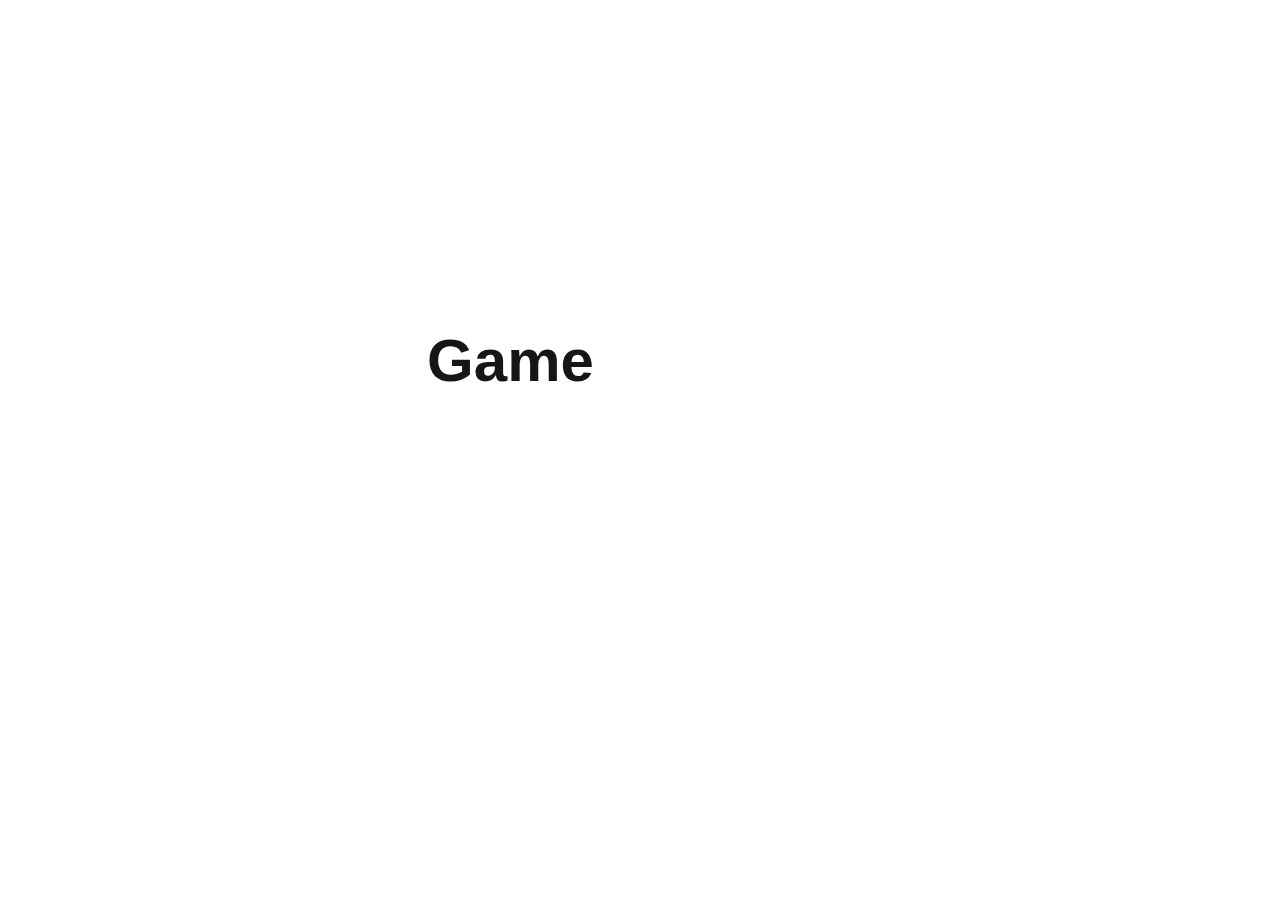
==== index.html @ 0292609b "added a third line for tips in items" ====
<!DOCTYPE html>
<html lang="en" xmlns="http://www.w3.org/1999/html">
<head>
    <meta charset="UTF-8">
    <title>Game Interface</title>
    <link rel="stylesheet" href="style.css">
</head>
<body>


<div class="intro">
    <h1 class="logoHeader">
        <span class="logo">Game</span> <span class="logo">Interface</span>
    </h1>
</div>


<div class="startMenuScreen">
    <div class="icons">
        <img id="settings" alt="settings" src="picz/GearWideConnected.svg" width="50px">
        <div id="volumeToggle">
            <img id="volumeOn" alt="volume on" src="picz/volumeOn.svg" width="70px">
            <img id="volumeOff" alt="volume off" src="picz/volumeOff.svg" width="70px">
        </div>


    </div>
    <div class="titel">
        <h1>Game Menu</h1>
    </div>

    <div class="spilknapper">
        <button class="newGame">New Game</button>
        <button class="loadGame">Load Game</button>
    </div>

    <div class="notificationSystem">
    </div>

</div>


<div class="gameScreen">

    <div class="top">
        <div class="lif-penge">

            <div class="life">
                <h1 class="health">Health</h1>

                <div id="lifeProgress">

                    <div id="lifeBar">
                        <span id="lifePercent">100%</span>
                    </div>

                </div>
            </div>


            <span class="stat">Gold:
                <span id="goldText">50</span>
            </span>

        </div>
        <div class="gameInformation">
            <div class="map-box">


                <div class="mini-map">mini map
                    <img id="mini-map" alt="mini map" src="picz/miniMap.png">
                </div>
                <div class="setting-box">
                    <button class="settings">settings</button>
                </div>

            </div>


        </div>

    </div>

    <div class="mid">


        <div class="action-box">

            <div class="tekst-box">

                <div id="text">UI action box  </div>
                <div id="text-guide">Click here to add items intro your inventory!</div>


            </div>

            <div class="action-box-container">

                <div class="action-buttons-container">

                    <div class="life-gold-container"></div>

                    <div class="action-buttons-bars">
                        <button class="minusKnap">-</button>
                        <div> life </div>
                        <button class="plusKnap">+</button>
                    </div>

                    <div class="action-buttons-bars">
                        <button class="minusKnapGold">-</button>
                        <div> Gold </div>
                        <button class="plusKnapGold">+</button>
                    </div>

                </div>


                <div class="items">

                    <div class="action-box-items">
                        <div class="action-buttons">
                            <div class="item-in-action-box"> ruby </div>
                            <div></div>
                        </div>
                        <div class="action-buttons">
                            <div class="item-in-action-box"> Sapphire </div>
                        </div>
                    </div>

                    <div class="action-box-items">
                        <div class="action-buttons">
                            <div class="item-in-action-box"> Emerald </div>
                        </div>

                        <div class="action-buttons">
                            <div class="item-in-action-box"> Amethyst </div>
                        </div>

                    </div>

                </div>
            </div>

            <div class="tekst-box">

                <div id="text-bottom"> </div>
                <div id="text-guide-bottom">You can split items by shift-clicking <br> or play around, see what else is possible!</div>


            </div>
        </div>


    </div>


    <div class="bottom">

        <div class="chat-box">
            <button type="button" class="chat-toggle" onclick="openForm()">Chat</button>

            <div class="chat-popup" id="myForm">
                <form class="chat-form">
                    <button type="button" class="chat-close" onclick="closeForm()">&times;</button>

                    <div class="chat-content">
                        <div class="chat-messages" id="chatMessages"></div>

                        <div class="chat-input">
                            <label for="msg" class="visually-hidden">Type your message</label>
                            <textarea
                                    placeholder="Type message.."
                                    name="msg"
                                    id="msg"
                                    required
                            ></textarea>
                            <div class="chat-buttons">
                                <button type="button" class="chat-send">Send</button>
                                <button type="button" class="chat-clear">Clear chat</button>
                            </div>


                        </div>

                    </div>
                </form>
            </div>
        </div>





        <div class="inventory-slots">




            <div class="item-container"></div>

            <br/>

            <div id="trash-container">
                <img alt=" trash bin for items" id="trash-bin" draggable="false" src="picz/trash-can-with-no-lid.png">
            </div>
            <div class="inventory" id="inventory">
                <div class="slot"></div>
                <div class="slot"></div>
                <div class="slot"></div>
                <div class="slot"></div>
                <div class="slot"></div>
                <div class="slot"></div>
            </div>

            <div>
                <img  alt=" backpack for bigger inventory" id="backpack" draggable="false" src="picz/backpack.png">
            </div>

        </div>


        <div class="dato">
        </div>

        <div class="notificationSystem">
        </div>


    </div>


</div>

<div class="startMenuScreenOverlay">
    <div class="setting-modal">
        <div class="x-button">&times;</div>

        <div class="toggles">
            <div class="volume-toggle">
                <h2>Volume</h2>
                <label for="volume-start-screen">Adjust Volume:</label>
                <input type="range" min="1" max="100" value="50" class="slider" id="volume-start-screen">
            </div>
            <div class="brightness-toggle">
                <h2>Brightness</h2>
                <label for="brightness-start-screen">Adjust Brightness:</label>
                <input type="range" min="1" max="100" value="50" class="slider" id="brightness-start-screen">
            </div>
        </div>
    </div>

</div>

<div class="overlayGameScreen">
    <div class="setting-modal">
        <div class="x-button">&times;</div>

        <div class="toggles">
            <div class="volume-toggle">
                <h2>Volume</h2>
                <label for="volume">Adjust Volume:</label>
                <input type="range" min="1" max="100" value="50" class="slider" id="volume">
            </div>
            <div class="brightness-toggle">
                <h2>Brightness</h2>
                <label for="brightness">Adjust Brightness:</label>
                <input type="range" min="1" max="100" value="50" class="slider" id="brightness">
            </div>

            <br>

            <button class="setting-start-menu-knap"> Back to start menu </button>

        </div>
    </div>

</div>


<div id="cursor-item"></div>
<script src="script.js"></script>
</body>
</html>
---- style.css ----
*{
    margin: 0;
    padding: 0;
    box-sizing: border-box;
    font-family: 'Roboto', sans-serif;
}

.intro{
    position: fixed;
    z-index: 1;
    left: 0;
    top: 0;
    width: 100vw;
    height: 100vh;
    background-color: #ffff;
    transition: 1s;
}

.logoHeader{
    position: absolute;
    top: 40%;
    left: 50%;
    transform: translate(-50%, -50%);
    color: #161616;
}
.logo{
    position: relative;
    display: inline-block;
    font-size: 60px;
    bottom: -20px;
    opacity: 0;
}

.logo.active{
    bottom: 0;
    opacity: 1;
    transition: ease-in-out 0.5s;
}

.logo.fade{
    bottom: 150px;
    opacity: 0;
    transition: ease-in-out 0.5s;
}


.startMenuScreen{
    width: 100vw;
    height: 100vh;
    font-size: 70px;
    color: white;
    display: grid;
    grid-template-rows: 1fr 1fr 1fr 1fr;
    gap: 20px;
    padding: 25px;
    background-color: black;

}
.icons{
    width: 100%;
    gap: 10px;
    display: flex;
    align-items: start;
    justify-content: right;

    #settings{
        padding-top: 10px;
        cursor: pointer;
    }
}
#volumeToggle{
    cursor: pointer;
}
#volumeOff{
    display: none;
    cursor: pointer;
}

.titel{
    width: 100%;
    display: flex;
    justify-content: center;
    align-items: center;
}

.spilknapper{
    display: flex;
    flex-direction: column;
    justify-content: center;
    align-items: center;
    gap: 20px;

}
.spilknapper button{
    align-items: center;
    justify-content: center;
    width: 448px;
    height:64px;
    font-size: 40px;
    font-weight: 550;
    border-radius: 25px;
    border-style: none;
    cursor: pointer;
}

.newGame:hover, .loadGame:hover, .setting-start-menu-knap:hover, .item-in-action-box:hover, .action-buttons-bars button:hover, .chat-toggle:hover{

    background-color: #989898;
}


.notificationSystem {
    position: fixed;
    right: 20px;
    bottom: 20px;
    display: flex;
    flex-direction: column;
    gap: 10px;
    z-index: 1000;


    .notification {
        position: relative;
        overflow: hidden;
        animation: slideIn 0.5s ease forwards;
        width: 300px;
        min-height: 75px;
        height: auto;
        background-color: white;
        border-radius: 2px;
        box-shadow: 0 2px 5px rgba(0, 0, 0, 0.2);

        .notification-progress-background {
            position: absolute;
            top: 0;
            left: 0;
            height: 5px;
            width: 100%;
            background-color: #e0e0e0;
            z-index: 1;
        }

        .notification-progress {
            position: absolute;
            top: 0;
            left: 0;
            height: 5px;
            z-index: 1;
            animation: progress-bar-shrink 4s linear forwards;
        }

        .closeNotification {
            position: absolute;
            right: 0;
            top: 0;
            width: 25px;
            height: 25px;
            font-size: 25px;
            font-weight: bold;
            border: none;
            background-color: white;
            cursor: pointer;
        }

        .notificationHeader {
            color: black;
            font-size: 20px;
            padding: 10px;
        }


        .notificationMessage,.notificationTip {
            display: inline-flex;
            align-items: center;
            gap: 5px;
            white-space: nowrap;
            font-size: 16px;
            padding: 0 10px 15px 10px;
        }


        .notification-image {
            display: flex;
            width: 20px;  /* Adjust size as needed */
            height: 20px;
            object-fit: cover;
        }


    }
}

@keyframes progress-bar-shrink {
    from{
        width: 0;
    }
    to{
        width: 100%;
    }

}
@keyframes slideIn {
    from {
        transform: translateX(100%);
        opacity: 0;
    }
    to {
        transform: translateX(0);
        opacity: 1;
    }
}

@keyframes slideOut {
    from {
        transform: translateX(0);
        opacity: 1;
    }
    to {
        transform: translateX(100%);
        opacity: 0;
    }
}

.gameScreen{
    width: 100vw;
    height: 100vh;
    display: grid;
    grid-template-rows: 1fr 1fr 1fr;
    padding: 25px;
    background-color: black;
}

.top{
    width: 100%;
    display: grid;
    grid-template-columns: 1fr 1fr;

    .lif-penge{
        display: flex;
        flex-direction: column;
        height: 100%;
        gap: 10px;
    }

}
.stat{
    width: 200px;
    height: 40px;
    background-color: white;
}


.health{
    color: white;
    font-size: 18px;
}

#lifeProgress {
    width: 200px;
    background-color: #cacaca;
    position: relative;
}

#lifeBar {
    width: 100%;
    height: 30px;
    background-color: green;
    position: relative;
    line-height: 30px;

}

#lifePercent {
    color: white;
    font-weight: bold;
}
.gameInformation{
    display: flex;
    justify-content: end;
}

.map-box{
    display: flex;
    justify-content: end;
    flex-direction: column;
    gap: 10px;
}
.mini-map {
    width: 300px;
    height: 200px;
    border: 2px solid white;
    display: flex;
    justify-content: center;
    align-items: center;
    overflow: hidden;
    font-size: 0;
    cursor: pointer;
}

#mini-map {
    max-width: 100%;
    max-height: 100%;
    object-fit: cover;
    display: block;
}


.settings{
    width: 50px;
    height: 50px;
    font-size: 10px;
    border-radius: 25px;
    border-style: none;
    cursor: pointer;
}
.setting-box{
    display: flex;
    justify-content: end;
}


.mid{
    display: flex;
    align-items: center;
    justify-content: center;
}
.action-box{
    position: absolute;
    width: 700px;
    height: 300px;
    background-color: white;
}

.action-buttons-container {
    display: flex;
    flex-direction: column;
    gap: 15px;
    align-items: center;
    justify-content: center;
}

.action-buttons{
    display: flex;
    align-items: center;
    justify-content: center;
    width: 100%;

}
.action-buttons-bars{
    display: flex;
    align-items: center;
    justify-content: center;
    width: 100%;
    gap: 10px;
}


.action-buttons-bars button {
    width: 20px;
    height: 20px;
    background-color: #4CAF50;
    color: white;
    border-radius: 50%;
    border-style: none;
    align-items: center;
    justify-content: center;
    cursor: pointer;


}

.action-buttons-bars button:hover{
    background-color: #45a049;
}
.item-in-action-box{
    background-color: grey;
    padding: 5px;
    color: white;
    text-align: center;
    width: 100%;
    cursor: pointer;

}


#text, #text-bottom{
    width: 50%;
}

.tekst-box{
    padding: 30px;
    width: 100%;
    display: flex;
}

#text-guide, #text-guide-bottom{

}
.bottom{
    display: flex;
    padding-top: 50px;
}


.chat-box {
    display: flex;
    flex-direction: column;
    justify-content: flex-end;
    width: 100%;
    height: 100%;
}

.chat-toggle {
    display: block;
    width: 300px;
    height: 50px;
    background-color: white;
    border: none;
    cursor: pointer;
    text-align: center;
    font-weight: bold;
    font-size: 20px;
    padding: 10px;
    border-radius: 5px;
}
.chat-popup {
    display: none;
    position: fixed;
    bottom: 20px;
    left: 20px;
    border: 3px solid #f1f1f1;
    z-index: 9;
    background-color: white;
    border-radius: 5px;
    box-shadow: 0 0 10px rgba(0,0,0,0.1);
}

.chat-form {
    width: 300px;
    height: 100%;
    display: flex;
    flex-direction: column;
    padding: 20px 15px 15px 15px;
}
.chat-close {
    position: absolute;
    right: 2px;
    top: 2px;
    background: none;
    border: none;
    font-size: 20px;
    cursor: pointer;
    padding: 0 5px;
    line-height: 1;
}

.chat-content {
    display: flex;
    flex-direction: column;
    height: 100%;
}

.chat-messages {
    height: 250px;
    overflow-y: auto;
    margin-bottom: 5px;
    padding: 10px;
    background: #f9f9f9;
    border: 1px solid #ddd;
    border-radius: 4px;
}

.chat-message {
    margin-bottom: 10px;
}

.message-content {
    background: #e3f2fd;
    padding: 8px 12px;
    border-radius: 15px;
    display: inline-block;
    max-width: 80%;
    position: relative;
}

.message-text {
    display: block;
    margin-bottom: 2px;
    word-wrap: break-word;
}

.message-timestamp {
    font-size: 0.75em;
    color: #666;
    display: block;
    text-align: right;
    margin-top: 2px;
}

/* Chat Input Elements */
.chat-input {
    display: flex;
    gap: 10px;
    margin-top: 10px;
}

.chat-input textarea {
    flex: 1;
    padding: 7px;
    border: 1px solid #ddd;
    background: #f1f1f1;
    resize: none;
    min-height: 60px;
    border-radius: 4px;
}
.chat-input {
    display: flex;
    flex-direction: row;
}

.chat-buttons {
    display: flex;
    flex-direction: column;
    gap: 10px;
}

.chat-send, .chat-clear {
    display: block;
    width: 100%;
}

.chat-send {
    background-color: #04AA6D;
    color: white;
    padding: 12px 20px;
    border: none;
    cursor: pointer;
    border-radius: 4px;
    transition: opacity 0.3s;
}

.chat-send:hover {
    opacity: 0.8;
}
.chat-clear {
    background-color: #ff4444;
    color: white;
    border: none;
    padding: 5px 10px;
    border-radius: 4px;
    cursor: pointer;
}

.chat-clear:hover {
    background-color: #cc0000;
}


/* Scrollbar Styling */
.chat-messages::-webkit-scrollbar {
    width: 6px;
}

.chat-messages::-webkit-scrollbar-track {
    background: #f1f1f1;
}

.chat-messages::-webkit-scrollbar-thumb {
    background: #888;
    border-radius: 3px;
}

.chat-messages::-webkit-scrollbar-thumb:hover {
    background: #555;
}

/* Accessibility */
.visually-hidden {
    position: absolute;
    width: 1px;
    height: 1px;
    padding: 0;
    margin: -1px;
    overflow: hidden;
    clip: rect(0, 0, 0, 0);
    border: 0;
}

#trash-bin {
  height: 50px;

}

.inventory-slots {
    display: flex;
    align-items: flex-end;
    height: 100%
}

.item-container {
    margin-top: 20px;
    gap: 10px;
    display: flex;
}

#backpack{
    height: 50px;
    cursor: pointer;
}


.clickable-item {
    width: 50px;
    height: 50px;
    cursor: pointer;
}

.collect-items-container {
    display: flex;
    flex-direction: column;
    gap: 15px;
    align-items: center;
    justify-content: center;
}

.items{
    display: flex;
    gap: 20px;
}



.life-gold-container{
    display: flex;
    flex-direction: column;
    justify-content: space-evenly;

}

.action-box-items {
    display: flex;
    flex-direction: column;
    justify-content: center;
    align-items: center;
    width: 100%;
    gap: 40px;
}

.action-box-container{
    display: flex;
    justify-content: space-evenly;
}

.collect-item {
    display: flex;
    justify-content: center;
    align-items: center;
}

.item-label {
    font-size: 16px;
    width: 80px;
    text-align: center;
}

.inventory {
    width: 500px;
    display: flex;
    gap: 10px;
    justify-content: center;
}

.slot {
    display: flex;
    width: 60px;
    height: 60px;
    background: #ccc;
    align-items: center;
    justify-content: center;
    position: relative;

}

.item {
    width: 40px;
    height: 40px;
    cursor: pointer;
    display: flex;
    justify-content: center;
    align-items: center;
}

.itemNameTip {
    position: absolute;
    top: -10px;
    background-color: rgba(0,0,0,0.8);
    color: white;
    font-size: 12px;
    padding: 2px 8px;
    border-radius: 4px;
    white-space: nowrap;
    pointer-events: none;
    z-index: 10;
}

.item-counter {
    position: absolute;
    bottom: 0;
    right: 0;
    background-color: rgba(0, 0, 0, 0.7);
    color: white;
    font-size: 12px;
    padding: 2px 5px;
    border-radius: 5px;
    pointer-events: none;
}

.item.dragging {
    opacity: 0.5;
}

#cursor-item{
    pointer-events:none;
    width: 40px;
    height: 40px;
    position: fixed;
    opacity: 0.9;
    border-radius: 4px;
    z-index: 9999;
}
.dato{
    width: 100%;
    height: 100%;
}


.cursor-counter {
    position: absolute;
    bottom: -5px;
    right: -5px;
    background: black;
    color: white;
    padding: 2px 5px;
    border-radius: 4px;
    font-size: 12px;
    pointer-events: none;
}


.overlayGameScreen, .startMenuScreenOverlay {
    width: 100vw;
    height: 100vh;
    background-color: rgba(0, 0, 0, 0.69);
    position: fixed;
    top: 0;
    left: 0;
    z-index: 10000;
    display: none;
    justify-content: center;
    align-items: center;
}


.setting-modal {
    width: 400px;
    height: 300px;
    background-color: white;
    border-radius: 10px;
    padding: 15px;
    box-shadow: 0 0 10px rgba(0, 0, 0, 0.5);
    position: relative;
}


.x-button{
    display: flex;
    font-size: 30px;
    justify-content: end;
    cursor: pointer;
}
.toggles{
    height: 100%;
    display: flex;
    flex-direction: column;
    justify-content: space-evenly;
    padding-bottom: 50px;
    padding-right: 30px;
    padding-left: 30px;
}
.slider {
    -webkit-appearance: none;
    width: 100%;
    height: 15px;
    border-radius: 5px;
    background: #d3d3d3;
    outline: none;
    opacity: 0.7;
    -webkit-transition: .2s;
    transition: opacity .2s;
}

.slider::-webkit-slider-thumb {
    -webkit-appearance: none;
    appearance: none;
    width: 25px;
    height: 25px;
    border-radius: 50%;
    background: black;
    cursor: pointer;
}

.slider::-moz-range-thumb {
    width: 25px;
    height: 25px;
    border-radius: 50%;
    background: black;
    cursor: pointer;
}

.setting-start-menu-knap{
    font-size: 18px;
    width: 100%;
    height: 50px;
    background-color: gray;
    color: white;
    border-style: none;
    cursor: pointer;
}
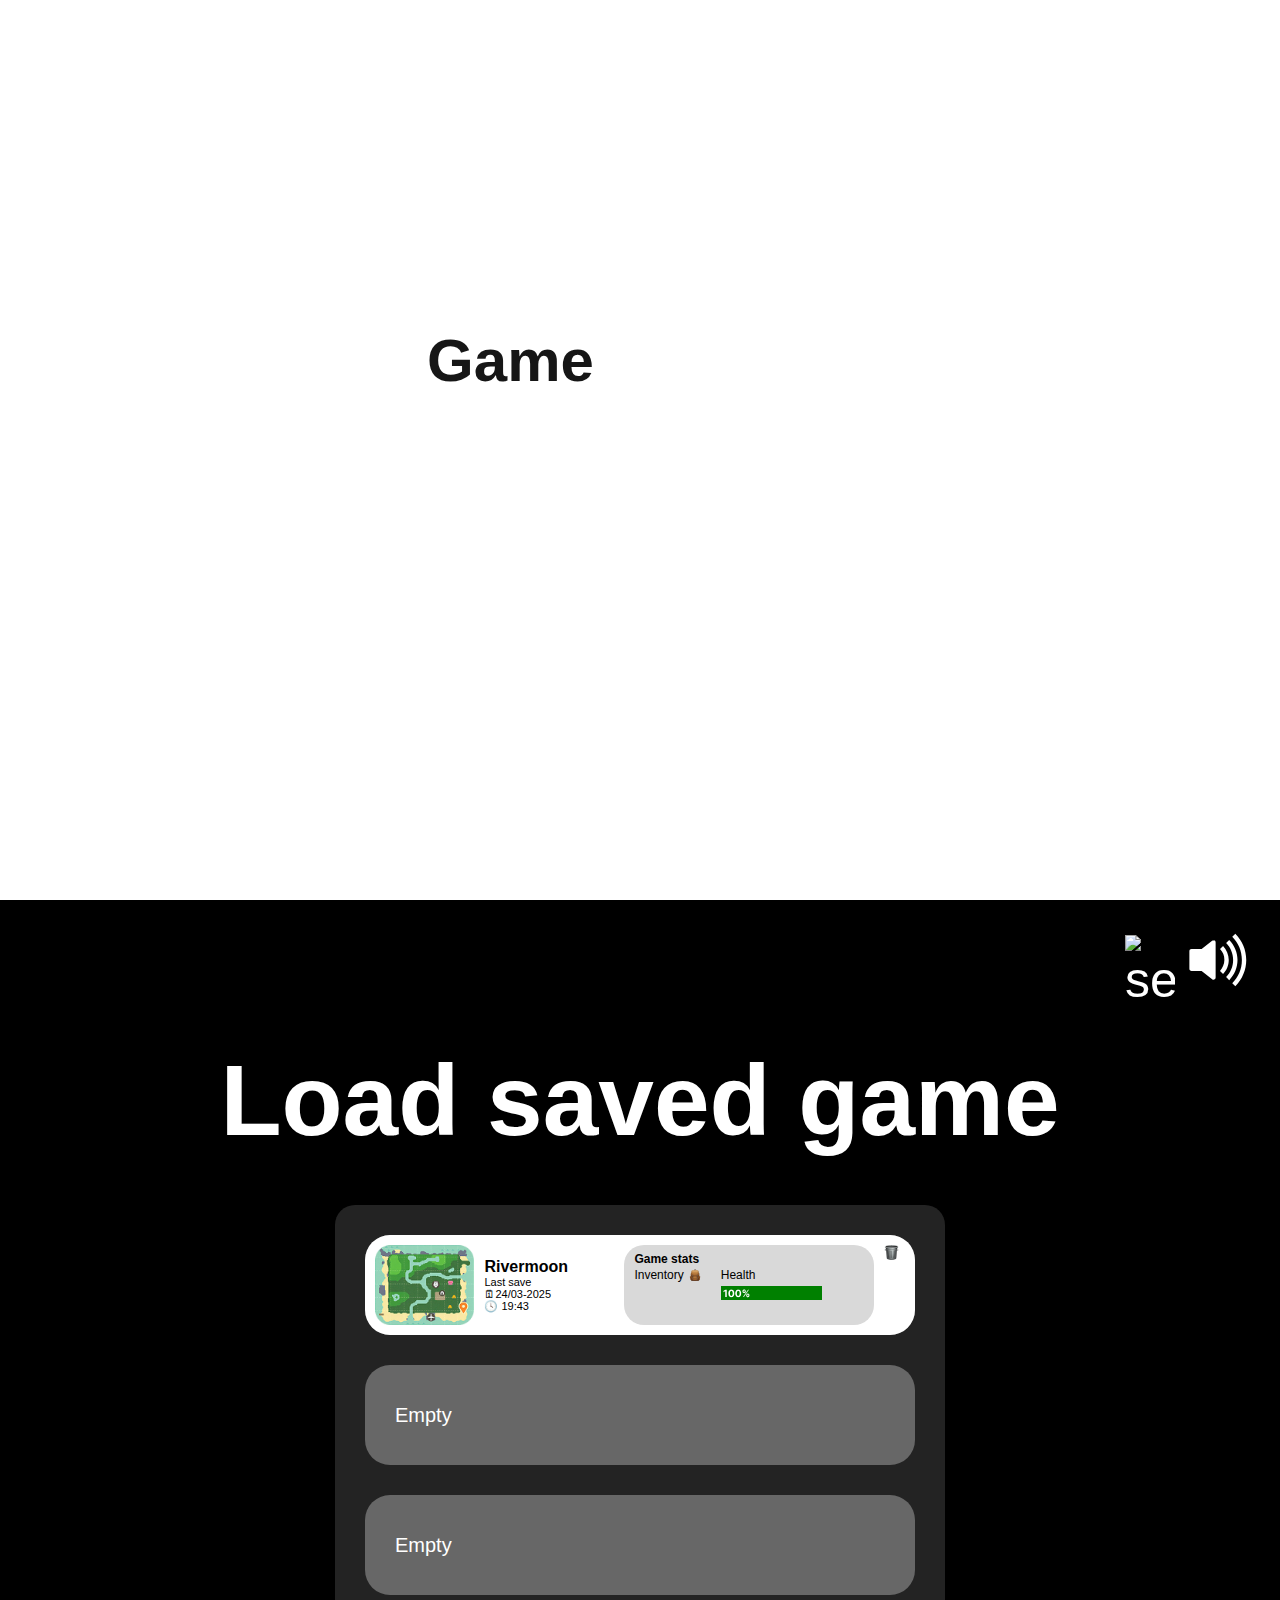
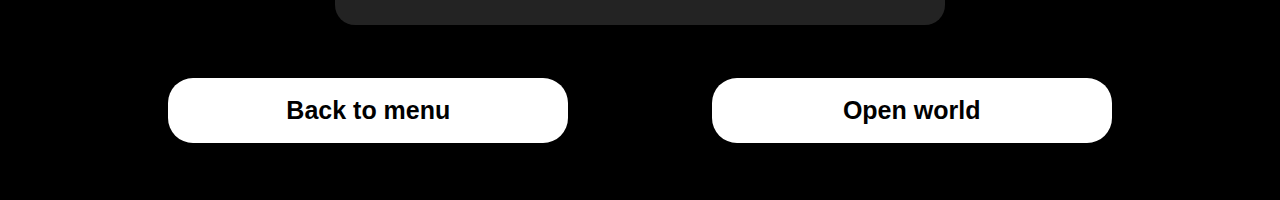
==== commit e87620a8: "load game screen lavet" ====
--- a/index.html
+++ b/index.html
@@ -83,74 +83,172 @@
 
     <div class="mid">
 
-
-        <div class="action-box">
-
-            <div class="tekst-box">
-
-                <div id="text">UI action box  </div>
-                <div id="text-guide">Click here to add items intro your inventory!</div>
-
-
-            </div>
-
-            <div class="action-box-container">
-
-                <div class="action-buttons-container">
-
-                    <div class="life-gold-container"></div>
-
-                    <div class="action-buttons-bars">
-                        <button class="minusKnap">-</button>
-                        <div> life </div>
-                        <button class="plusKnap">+</button>
-                    </div>
-
-                    <div class="action-buttons-bars">
-                        <button class="minusKnapGold">-</button>
-                        <div> Gold </div>
-                        <button class="plusKnapGold">+</button>
-                    </div>
-
-                </div>
-
-
-                <div class="items">
-
-                    <div class="action-box-items">
-                        <div class="action-buttons">
-                            <div class="item-in-action-box"> ruby </div>
-                            <div></div>
-                        </div>
-                        <div class="action-buttons">
-                            <div class="item-in-action-box"> Sapphire </div>
-                        </div>
-                    </div>
-
-                    <div class="action-box-items">
-                        <div class="action-buttons">
-                            <div class="item-in-action-box"> Emerald </div>
-                        </div>
-
-                        <div class="action-buttons">
-                            <div class="item-in-action-box"> Amethyst </div>
-                        </div>
-
-                    </div>
-
-                </div>
-            </div>
-
-            <div class="tekst-box">
-
-                <div id="text-bottom"> </div>
-                <div id="text-guide-bottom">You can split items by shift-clicking <br> or play around, see what else is possible!</div>
-
-
-            </div>
-        </div>
-
-
+        <div class="box-wrapper">
+            <div class="tap-container">
+                <button class="tablink" onclick="openPage('Actions', this, '#737373')" id="defaultOpen">👆🏼</button>
+                <button class="tablink" onclick="openPage('Chest', this, '#737373')"><img id="chest-icon"
+                                                                                          src="picz/chest-2.png"
+                                                                                          alt="chest"></button>
+                <button class="tablink" onclick="openPage('Achievements', this, '#737373')">🏆</button>
+            </div>
+
+            <div id="Actions" class="tabcontent">
+
+                <h3 class="tap-overskrift">UI Action box</h3>
+
+                <div class="tabcontent-box">
+                    <div class="left-action-box">
+                        <div class="bar-box">
+
+                            <div class="action-buttons-bars">
+                                <button class="minusKnap">-</button>
+                                <div> life</div>
+                                <button class="plusKnap">+</button>
+                            </div>
+
+                            <div class="action-buttons-bars">
+                                <button class="minusKnapGold">-</button>
+                                <div> Gold</div>
+                                <button class="plusKnapGold">+</button>
+                            </div>
+
+                        </div>
+
+                        <div class="weapon-box">
+                            <h2 class="right-action-box-text">Weapons </h2>
+                            <div class="weapon-box-buttons">
+                                <div class="action-buttons">
+                                    <div class="item-in-action-box"> Sword</div>
+                                    <div></div>
+                                </div>
+
+                                <div class="action-buttons">
+                                    <div class="item-in-action-box"> Axe</div>
+                                    <div></div>
+                                </div>
+
+                                <div class="action-buttons">
+                                    <div class="item-in-action-box"> Bombs</div>
+                                    <div></div>
+                                </div>
+
+                            </div>
+
+                        </div>
+
+                    </div>
+
+                    <div class="right-action-box">
+
+                        <h2 class="right-action-box-text">Try dragging items in the trash <br> <br> 0r split items by
+                            shift-clicking! <br> <br> Play around, see what else is possible!</h2>
+
+                        <div class="items">
+
+                            <div class="action-box-items">
+                                <div class="action-buttons">
+                                    <div class="item-in-action-box"> Ruby</div>
+                                    <div></div>
+                                </div>
+                                <div class="action-buttons">
+                                    <div class="item-in-action-box"> Sapphire</div>
+                                </div>
+                            </div>
+
+                            <div class="action-box-items">
+                                <div class="action-buttons">
+                                    <div class="item-in-action-box"> Emerald</div>
+                                </div>
+
+                                <div class="action-buttons">
+                                    <div class="item-in-action-box"> Amethyst</div>
+                                </div>
+
+                            </div>
+
+
+                        </div>
+
+                    </div>
+                </div>
+
+            </div>
+
+
+            <div id="Chest" class="tabcontent">
+
+                <h3 class="tap-overskrift">Chest</h3>
+
+                <div class="tabcontent-box">
+
+                    <div class="chest-item-box">
+
+                        <div class="inventory" id="top-row-inventory">
+                            <div class="slot"></div>
+                            <div class="slot"></div>
+                            <div class="slot"></div>
+                            <div class="slot"></div>
+                            <div class="slot"></div>
+                            <div class="slot"></div>
+                        </div>
+
+                        <div class="inventory" id="middle-row-inventory">
+                            <div class="slot"></div>
+                            <div class="slot"></div>
+                            <div class="slot"></div>
+                            <div class="slot"></div>
+                            <div class="slot"></div>
+                            <div class="slot"></div>
+                        </div>
+
+                        <div class="inventory" id="bottom-row-inventory">
+                            <div class="slot"></div>
+                            <div class="slot"></div>
+                            <div class="slot"></div>
+                            <div class="slot"></div>
+                            <div class="slot"></div>
+                            <div class="slot"></div>
+                        </div>
+
+
+                    </div>
+                </div>
+            </div>
+
+
+            <div id="Achievements" class="tabcontent">
+
+                <h3 class="tap-overskrift">Achievements</h3>
+
+                <div class="achievement-box">
+
+                    <div>
+
+                        <p class="achievement-text">Found items</p>
+                        <div class="found-items">
+
+                            <img data-item="Amethyst" src="picz/amethyst.svg" alt="">
+                            <img data-item="Emerald" src="picz/emerald.svg" alt="">
+                            <img data-item="Ruby" src="picz/ruby-gem.svg" alt="">
+                            <img data-item="Sapphire" src="picz/sapphire.svg" alt="">
+
+                        </div>
+
+                    </div>
+
+                    <div>
+                        <p class="achievement-text">Weapons found </p>
+                        <div class="weapons">
+
+
+                        </div>
+                    </div>
+
+                </div>
+
+            </div>
+
+        </div>
     </div>
 
 
@@ -188,33 +286,36 @@
         </div>
 
 
-
-
-
         <div class="inventory-slots">
 
 
-
-
-            <div class="item-container"></div>
-
-            <br/>
+            <div class="inventory-container">
+
+                <div class="inventory-tab">
+
+                    <img alt=" backpack for bigger inventory" id="backpack" draggable="false" src="picz/backpack.png">
+                </div>
+
+
+                <div class="item-box">
+
+                    <div class="inventory" id="inventory">
+                        <div class="slot"></div>
+                        <div class="slot"></div>
+                        <div class="slot"></div>
+                        <div class="slot"></div>
+                        <div class="slot"></div>
+                        <div class="slot"></div>
+                    </div>
+
+
+                </div>
+
+            </div>
 
             <div id="trash-container">
                 <img alt=" trash bin for items" id="trash-bin" draggable="false" src="picz/trash-can-with-no-lid.png">
             </div>
-            <div class="inventory" id="inventory">
-                <div class="slot"></div>
-                <div class="slot"></div>
-                <div class="slot"></div>
-                <div class="slot"></div>
-                <div class="slot"></div>
-                <div class="slot"></div>
-            </div>
-
-            <div>
-                <img  alt=" backpack for bigger inventory" id="backpack" draggable="false" src="picz/backpack.png">
-            </div>
 
         </div>
 
@@ -230,6 +331,114 @@
 
 
 </div>
+
+
+<!--------------------------------------------------Load game screen--------------------------------------------------->
+
+<div class="loadGameScreen">
+
+    <div class="load-game-icons">
+        <img id="loadGameSettings" alt="settings" src="picz/GearWideConnected.svg" width="50px">
+        <div id="loadGameVolumeToggle">
+            <img id="loadGameVolumeOn" alt="volume on" src="picz/volumeOn.svg" width="70px">
+            <img id="loadGameVolumeOff" alt="volume off" src="picz/volumeOff.svg" width="70px">
+        </div>
+
+    </div>
+
+    <div class="load-game-titel">
+        <h1>Load saved game</h1>
+    </div>
+
+
+    <div class="game-slots-container">
+
+        <div class="game-slots-box">
+
+            <div class="game-slot">
+
+                <div id="game-slot-one">
+                    <img class="slot-map" alt="" src="picz/slot-map.png">
+
+                    <div class="slot-titel">
+                        <h2>Rivermoon</h2>
+                        <p class="lastSave">Last save</p>
+                        <p class="slot-dato"> 🗓24/03-2025</p>
+                        <p class="slot-tid"> 🕓 19:43</p>
+                    </div>
+
+                    <div class="slot-grey-box">
+
+                        <div class="gameStats">
+                            <h3>Game stats</h3>
+                        </div>
+
+
+                        <div class="game-stats-container">
+
+                            <div>
+                                <div class="load-game-inventory">
+                                    <p>Inventory</p>
+                                    <img alt="" class="slot-backpack" src="picz/backpack.png ">
+                                </div>
+
+                                <div class="slot-items">
+                                    <img alt="" src="picz/emerald.png ">
+                                    <img alt="" src="picz/sapphire.png ">
+                                    <img alt="" src="picz/amethyst.png ">
+                                    <img alt="" src="picz/ruby-gem.png ">
+                                </div>
+
+                            </div>
+
+                            <div class="slot-health">
+                                <p>Health</p>
+                                <img alt="" src="picz/healthbar.png">
+                            </div>
+
+                        </div>
+
+                    </div>
+                    <div class="trashcontainer">
+
+                    <img class="trash" alt="" src="picz/trash-can-with-no-lid.png">
+                    </div>
+
+                </div>
+
+                <p class="empty-slot-1"> Empty </p>
+
+            </div>
+
+            <div class="game-slot">
+
+                <div id="game-slot-two"></div>
+
+                <p class="empty-slot-2"> Empty </p>
+
+            </div>
+
+            <div class="game-slot">
+
+                <div id="game-slot-tre"></div>
+
+                <p class="empty-slot-3"> Empty </p>
+
+            </div>
+
+        </div>
+
+    </div>
+
+    <div class="load-game-buttons">
+        <button class="back-to-startmenu">Back to menu</button>
+        <button class="open-world-button">Open world</button>
+    </div>
+
+
+</div>
+
+<!------------------------------------------------- setting modals ---------------------------------------------------->
 
 <div class="startMenuScreenOverlay">
     <div class="setting-modal">
@@ -269,9 +478,33 @@
 
             <br>
 
-            <button class="setting-start-menu-knap"> Back to start menu </button>
-
-        </div>
+            <button class="setting-start-menu-knap"> Back to start menu</button>
+
+        </div>
+    </div>
+
+</div>
+
+<div class="loadGameScreenOverlay">
+    <div class="setting-modal">
+        <div class="x-button">&times;</div>
+
+        <div class="toggles">
+            <div class="volume-toggle">
+
+                <h2>Volume</h2>
+                <label for="volume-load-screen">Adjust Volume:</label>
+                <input type="range" min="1" max="100" value="50" class="slider" id="volume-load-screen">
+            </div>
+
+            <div class="brightness-toggle">
+                <h2>Brightness</h2>
+                <label for="brightness-load-screen">Adjust Brightness:</label>
+                <input type="range" min="1" max="100" value="50" class="slider" id="brightness-load-screen">
+            </div>
+
+        </div>
+
     </div>
 
 </div>
--- a/style.css
+++ b/style.css
@@ -63,15 +63,15 @@
     align-items: start;
     justify-content: right;
 
-    #settings{
+    #settings,#loadGameSettings{
         padding-top: 10px;
         cursor: pointer;
     }
 }
-#volumeToggle{
-    cursor: pointer;
-}
-#volumeOff{
+#volumeToggle, #loadGameVolumeToggle{
+    cursor: pointer;
+}
+#volumeOff, #loadGameVolumeOff{
     display: none;
     cursor: pointer;
 }
@@ -103,7 +103,7 @@
     cursor: pointer;
 }
 
-.newGame:hover, .loadGame:hover, .setting-start-menu-knap:hover, .item-in-action-box:hover, .action-buttons-bars button:hover, .chat-toggle:hover{
+.newGame:hover, .loadGame:hover, .setting-start-menu-knap:hover, .settings:hover, .action-buttons-bars button:hover, .chat-toggle:hover{
 
     background-color: #989898;
 }
@@ -176,6 +176,7 @@
             white-space: nowrap;
             font-size: 16px;
             padding: 0 10px 15px 10px;
+            color: black;
         }
 
 
@@ -221,6 +222,222 @@
     }
 }
 
+/*-----------------------------------------------------load game screen-----------------------------------------------*/
+.loadGameScreen{
+    width: 100vw;
+    height: 100vh;
+    font-size: 50px;
+    color: white;
+    display: grid;
+    grid-template-rows: 1fr 1fr 1fr 0.2fr ;
+    gap: 20px;
+    padding: 25px;
+     background-color: black;
+}
+
+.load-game-icons{
+    width: 100%;
+    height: 50px;
+    gap: 10px;
+    display: flex;
+    align-items: start;
+    justify-content: right;
+}
+#loadGameSettings{
+    padding-top: 10px;
+    cursor: pointer;
+}
+
+#loadGameVolumeToggle {
+    cursor: pointer;
+
+}
+    #loadGameVolumeOff{
+        display: none;
+        cursor: pointer;
+    }
+
+
+.load-game-titel{
+    width: 100%;
+    display: flex;
+    justify-content: center;
+    align-items: center;
+    height: 150px;
+    padding-bottom: 80px;
+
+}
+
+
+.game-slots-container{
+    display: flex;
+    justify-content: center;
+    align-items: center;
+    margin-top: -30px;
+}
+
+.empty-slot-1, .empty-slot-2, .empty-slot-3{
+    padding-left: 30px;
+}
+
+.empty-slot-1{
+    display: none;
+}
+.game-slots-box{
+    width:610px;
+    height: 420px;
+    background-color: #232323;
+    border-radius: 20px;
+    display: flex;
+    flex-direction: column;
+    justify-content: space-evenly;
+    align-items: center;
+}
+
+.game-slot{
+    width: 550px;
+    height: 100px;
+    background-color: #676767;
+    border-radius: 25px;
+    font-size: 20px;
+    display: flex;
+    align-items: center;
+}
+
+.trashcontainer {
+    display: flex;
+    flex-direction: column;
+    align-items: flex-end;
+    height: 100%;
+    justify-content: flex-start;
+    padding: 10px;
+}
+
+
+#game-slot-one{
+    width: 550px;
+    height: 100px;
+    background-color: white;
+    border-radius: 25px;
+    cursor: pointer;
+}
+
+#game-slot-two{
+    width: 550px;
+    height: 100px;
+    background-color: white;
+    border-radius: 25px;
+    display: none;
+}
+
+#game-slot-tre{
+    width: 550px;
+    height: 100px;
+    background-color: white;
+    border-radius: 25px;
+    display: none;
+}
+
+.load-game-buttons{
+    display: flex;
+    justify-content: space-evenly;
+    align-items: center;
+    height: 130px;
+}
+
+.back-to-startmenu, .open-world-button {
+    background-color: white;
+    width: 400px;
+    height: 65px;
+    border-style: none;
+    border-radius: 25px;
+    font-size: 25px;
+    font-weight: bold;
+    cursor: pointer;
+
+}
+
+.back-to-startmenu:hover, .open-world-button:hover{
+    background-color: #989898;
+}
+
+#game-slot-one{
+    display: flex;
+    align-items: center;
+}
+.slot-map{
+    height:80px;
+    padding-left: 10px;
+}
+
+.slot-titel{
+display: flex;
+flex-direction: column;
+color: black;
+    font-size: 11px;
+    width: 100px;
+    padding-left: 10px;
+}
+
+.slot-titel h2{
+    font-size: 16px;
+
+}
+
+.slot-grey-box{
+    background-color: #D9D9D9;
+    width: 250px;
+    height: 80px;
+    display: flex;
+    flex-direction: column;
+    margin-left: 50px;
+    border-radius: 20px;
+    color: black;
+}
+
+.game-stats-container{
+    display: flex;
+}
+
+.gameStats h3{
+    font-size: 12px;
+    padding: 7px 0 2px 10px;
+}
+.slot-backpack{
+    height: 12px;
+}
+
+.load-game-inventory{
+    display: flex;
+    align-items: center;
+  gap: 5px;
+    padding-left: 10px;
+}
+.load-game-inventory p{
+    font-size:12px ;
+}
+.slot-items{
+    padding-left: 10px;
+}
+.slot-items img{
+    height: 10px;
+}
+
+.slot-health{
+padding-left: 20px;
+}
+
+.slot-health p{
+font-size: 12px;
+}
+
+.trash{
+    height: 15px;
+    cursor:pointer;
+}
+/*--------------------------------------------------------------------------------------------------------------------*/
+
+
 .gameScreen{
     width: 100vw;
     height: 100vh;
@@ -281,7 +498,6 @@
 
 .map-box{
     display: flex;
-    justify-content: end;
     flex-direction: column;
     gap: 10px;
 }
@@ -321,30 +537,107 @@
 
 .mid{
     display: flex;
-    align-items: center;
-    justify-content: center;
-}
-.action-box{
-    position: absolute;
-    width: 700px;
-    height: 300px;
-    background-color: white;
-}
-
-.action-buttons-container {
-    display: flex;
-    flex-direction: column;
-    gap: 15px;
-    align-items: center;
-    justify-content: center;
-}
-
-.action-buttons{
-    display: flex;
-    align-items: center;
-    justify-content: center;
-    width: 100%;
-
+    flex-direction: column;
+    align-items: center;
+    justify-content: center;
+}
+
+.box-wrapper{
+position: absolute;
+    padding-bottom: 80px;
+}
+
+.tap-container {
+    display: flex;
+    align-items: center;
+    gap: 5px;
+}
+.tablink {
+    background-color: #D9D9D9;
+    color: white;
+    border-top-left-radius: 10px;
+    border-top-right-radius: 10px;
+    outline: none;
+    cursor: pointer;
+    padding: 14px 16px;
+    font-size: 30px;
+    width:60px;
+    height: 55px;
+    border-style: none;
+    display: flex;
+    align-items: center;
+    justify-content: center;
+
+
+}
+.tablink:hover {
+    background-color: #777;
+}
+
+#chest-icon{
+    width: 100%;
+    height: 100%;
+    object-fit: contain;
+
+
+}
+
+.tabcontent {
+    margin-top: 0;
+    border-top: none;
+
+    width: 600px;
+    height: 410px;
+    color: white;
+    display: none;
+    padding: 20px;
+}
+
+
+#Actions, #Chest, #Achievements {background-color: #737373 ;}
+
+.tabcontent-box{
+    display: flex;
+    gap: 25px;
+    justify-content: center;
+}
+
+.tap-overskrift{
+    font-size: 16px;
+    padding: 0 0 15px 10px;
+}
+
+.left-action-box{
+    display: flex;
+    flex-direction: column;
+    gap: 25px;
+}
+
+.bar-box{
+height: 80px;
+width: 180px;
+background-color: #9D9D9D;
+display: flex;
+flex-direction: column;
+align-items: center;
+justify-content: center;
+    gap: 5px;
+}
+
+.weapon-box{
+    width: 180px;
+    height: 220px;
+    background-color: #9D9D9D;
+   display: flex;
+    flex-direction: column;
+    justify-content: space-evenly;
+}
+
+.weapon-box-buttons{
+    display: flex;
+    flex-direction: column;
+  gap: 10px;
+    padding: 0 25px 25px 25px ;
 }
 .action-buttons-bars{
     display: flex;
@@ -353,7 +646,6 @@
     width: 100%;
     gap: 10px;
 }
-
 
 .action-buttons-bars button {
     width: 20px;
@@ -365,13 +657,48 @@
     align-items: center;
     justify-content: center;
     cursor: pointer;
-
-
 }
 
 .action-buttons-bars button:hover{
     background-color: #45a049;
 }
+
+.right-action-box{
+    width: 333px;
+    height: 325px;
+    background-color: #9D9D9D;
+    display: flex;
+    flex-direction: column;
+    justify-content: space-around;
+
+}
+
+.right-action-box-text{
+padding: 25px;
+    font-size: 14px;
+}
+.action-box-items {
+    display: flex;
+    flex-direction: column;
+    justify-content: center;
+    align-items: center;
+    width: 100%;
+    gap: 40px;
+}
+
+.action-box-container{
+    display: flex;
+    justify-content: space-evenly;
+}
+
+.action-buttons{
+    display: flex;
+    align-items: center;
+    justify-content: center;
+    width: 100%;
+
+}
+
 .item-in-action-box{
     background-color: grey;
     padding: 5px;
@@ -382,23 +709,50 @@
 
 }
 
-
-#text, #text-bottom{
-    width: 50%;
-}
-
-.tekst-box{
-    padding: 30px;
-    width: 100%;
-    display: flex;
-}
-
-#text-guide, #text-guide-bottom{
-
-}
+.item-in-action-box:hover{
+    background-color: #535353;
+}
+
+.chest-item-box{
+    width: 512px;
+    height: 305px;
+    background-color: #9D9D9D;
+    display: flex;
+    flex-direction: column;
+    justify-content: space-evenly;
+}
+
+.achievement-box{
+    display: flex;
+    flex-direction: column;
+    justify-content: center;
+    align-items: center;
+    padding: 0 25px;
+    gap: 25px;
+}
+
+.found-items, .weapons{
+   width: 482px;
+   height: 119px;
+   background-color: #9D9D9D;
+    display: flex;
+    justify-content: space-evenly;
+    align-items: center;
+
+}
+.found-items img{
+    width: 57px;
+    height: 57px;
+}
+.achievement-text{
+    padding-bottom: 5px;
+}
+
+
 .bottom{
     display: flex;
     padding-top: 50px;
+
 }
 
 
@@ -588,6 +942,7 @@
 
 #trash-bin {
   height: 50px;
+    padding-left: 20px;
 
 }
 
@@ -597,15 +952,43 @@
     height: 100%
 }
 
-.item-container {
-    margin-top: 20px;
-    gap: 10px;
-    display: flex;
-}
+.item-box {
+    width: 430px;
+    height: 81px;
+    background-color: #737373;
+   display: flex;
+    justify-content: center;
+    align-items: center;
+}
+
+.inventory-container{
+    display: flex;
+    flex-direction: column;
+}
+
+
+.inventory-tab{
+    width:50px;
+    height: 45px;
+    border-top-left-radius: 10px;
+    border-top-right-radius: 10px;
+    border-style: none;
+    background-color: #737373;
+    display: flex;
+    justify-content: center;
+    align-items: center;
+}
+
+.inventory {
+    width: 500px;                 
+    display: flex;                
+    gap: 10px;                    
+    justify-content: center;
+}                                 
 
 #backpack{
-    height: 50px;
-    cursor: pointer;
+    height: 35px;
+
 }
 
 
@@ -626,6 +1009,7 @@
 .items{
     display: flex;
     gap: 20px;
+    padding: 24px;
 }
 
 
@@ -637,19 +1021,6 @@
 
 }
 
-.action-box-items {
-    display: flex;
-    flex-direction: column;
-    justify-content: center;
-    align-items: center;
-    width: 100%;
-    gap: 40px;
-}
-
-.action-box-container{
-    display: flex;
-    justify-content: space-evenly;
-}
 
 .collect-item {
     display: flex;
@@ -663,12 +1034,6 @@
     text-align: center;
 }
 
-.inventory {
-    width: 500px;
-    display: flex;
-    gap: 10px;
-    justify-content: center;
-}
 
 .slot {
     display: flex;
@@ -747,7 +1112,7 @@
 }
 
 
-.overlayGameScreen, .startMenuScreenOverlay {
+.overlayGameScreen, .startMenuScreenOverlay,.loadGameScreenOverlay {
     width: 100vw;
     height: 100vh;
     background-color: rgba(0, 0, 0, 0.69);
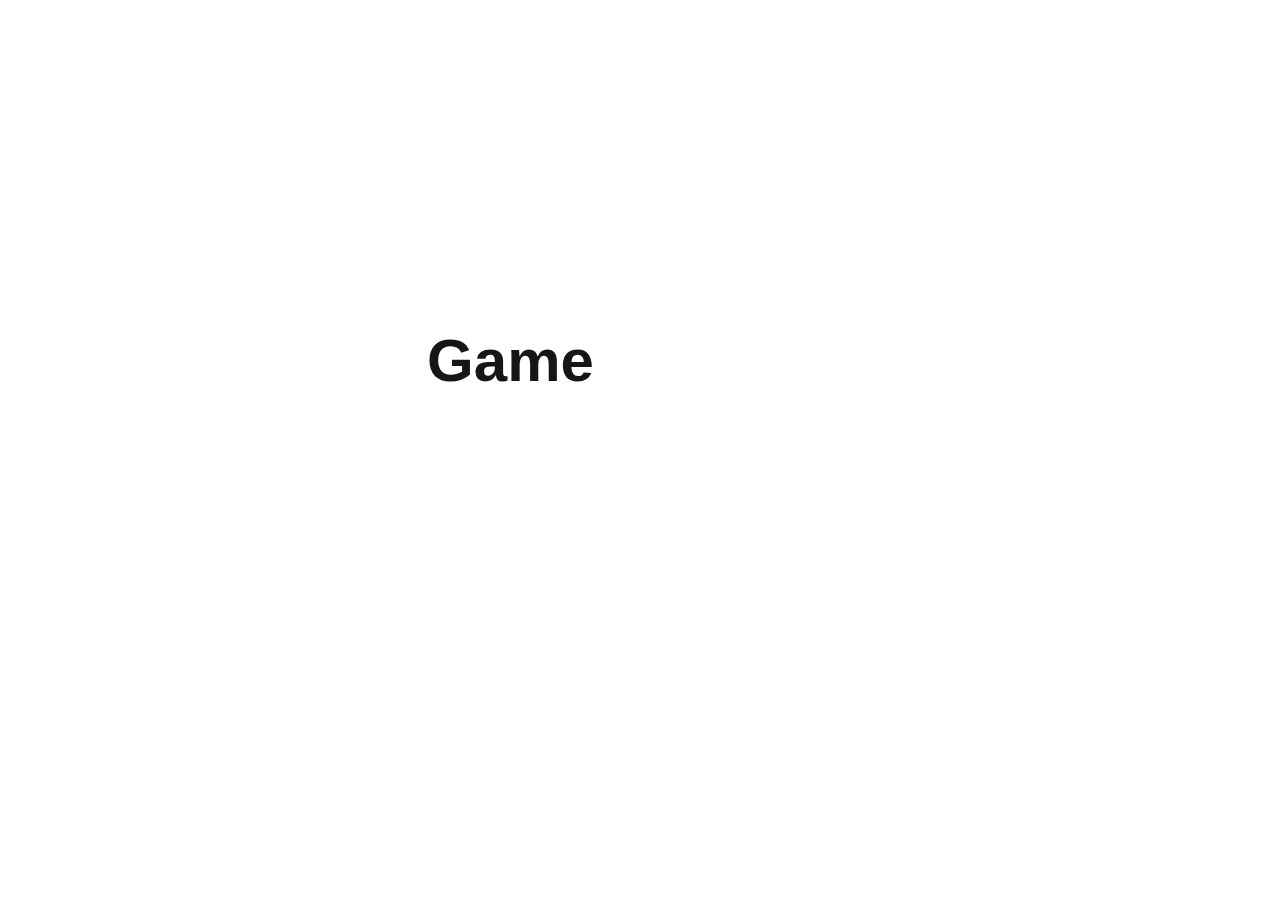
==== commit b65a9456: "Made New Game Screen" ====
--- a/index.html
+++ b/index.html
@@ -17,10 +17,10 @@
 
 <div class="startMenuScreen">
     <div class="icons">
-        <img id="settings" alt="settings" src="picz/GearWideConnected.svg" width="50px">
-        <div id="volumeToggle">
-            <img id="volumeOn" alt="volume on" src="picz/volumeOn.svg" width="70px">
-            <img id="volumeOff" alt="volume off" src="picz/volumeOff.svg" width="70px">
+        <img class="settings" alt="settings" src="pics/GearWideConnected.svg" width="50px">
+        <div class="volumeToggle">
+            <img class="volumeOn" alt="volume on" src="pics/volumeOn.svg" width="70px">
+            <img class="volumeOff" alt="volume off" src="pics/volumeOff.svg" width="70px">
         </div>
 
 
@@ -39,6 +39,43 @@
 
 </div>
 
+<div class="newGameScreen">
+
+    <div class="icons">
+        <img class="settings" alt="settings" src="pics/GearWideConnected.svg" width="50px">
+
+        <div class="volumeToggle">
+            <img class="volumeOn" alt="volume on" src="pics/volumeOn.svg" width="70px">
+            <img class="volumeOff" alt="volume off" src="pics/volumeOff.svg" width="70px">
+        </div>
+    </div>
+
+    <h1 class="newWorld">
+        Create New World🏞️
+    </h1>
+
+    <label class="nameWorld" for="worldName">
+        Name your world ⤵
+    </label>
+
+    <div class="newWorldInput">
+        <input type="text" id="worldName" maxlength="15" placeholder="World Name...">
+    </div>
+
+    <div class="newGameScreenButtons">
+        <button class="cancelNewWorld">
+            Cancel
+        </button>
+
+        <button class="newWorldButton">
+            Create World
+        </button>
+    </div>
+
+    <div class="notificationSystem">
+    </div>
+
+</div>
 
 <div class="gameScreen">
 
@@ -68,10 +105,10 @@
 
 
                 <div class="mini-map">mini map
-                    <img id="mini-map" alt="mini map" src="picz/miniMap.png">
+                    <img id="mini-map" alt="mini map" src="pics/miniMap.png">
                 </div>
                 <div class="setting-box">
-                    <button class="settings">settings</button>
+                    <img class="settings" alt="settings" src="pics/GearWideConnected.svg" width="50px">
                 </div>
 
             </div>
@@ -83,172 +120,74 @@
 
     <div class="mid">
 
-        <div class="box-wrapper">
-            <div class="tap-container">
-                <button class="tablink" onclick="openPage('Actions', this, '#737373')" id="defaultOpen">👆🏼</button>
-                <button class="tablink" onclick="openPage('Chest', this, '#737373')"><img id="chest-icon"
-                                                                                          src="picz/chest-2.png"
-                                                                                          alt="chest"></button>
-                <button class="tablink" onclick="openPage('Achievements', this, '#737373')">🏆</button>
-            </div>
-
-            <div id="Actions" class="tabcontent">
-
-                <h3 class="tap-overskrift">UI Action box</h3>
-
-                <div class="tabcontent-box">
-                    <div class="left-action-box">
-                        <div class="bar-box">
-
-                            <div class="action-buttons-bars">
-                                <button class="minusKnap">-</button>
-                                <div> life</div>
-                                <button class="plusKnap">+</button>
-                            </div>
-
-                            <div class="action-buttons-bars">
-                                <button class="minusKnapGold">-</button>
-                                <div> Gold</div>
-                                <button class="plusKnapGold">+</button>
-                            </div>
-
-                        </div>
-
-                        <div class="weapon-box">
-                            <h2 class="right-action-box-text">Weapons </h2>
-                            <div class="weapon-box-buttons">
-                                <div class="action-buttons">
-                                    <div class="item-in-action-box"> Sword</div>
-                                    <div></div>
-                                </div>
-
-                                <div class="action-buttons">
-                                    <div class="item-in-action-box"> Axe</div>
-                                    <div></div>
-                                </div>
-
-                                <div class="action-buttons">
-                                    <div class="item-in-action-box"> Bombs</div>
-                                    <div></div>
-                                </div>
-
-                            </div>
-
-                        </div>
-
-                    </div>
-
-                    <div class="right-action-box">
-
-                        <h2 class="right-action-box-text">Try dragging items in the trash <br> <br> 0r split items by
-                            shift-clicking! <br> <br> Play around, see what else is possible!</h2>
-
-                        <div class="items">
-
-                            <div class="action-box-items">
-                                <div class="action-buttons">
-                                    <div class="item-in-action-box"> Ruby</div>
-                                    <div></div>
-                                </div>
-                                <div class="action-buttons">
-                                    <div class="item-in-action-box"> Sapphire</div>
-                                </div>
-                            </div>
-
-                            <div class="action-box-items">
-                                <div class="action-buttons">
-                                    <div class="item-in-action-box"> Emerald</div>
-                                </div>
-
-                                <div class="action-buttons">
-                                    <div class="item-in-action-box"> Amethyst</div>
-                                </div>
-
-                            </div>
-
-
-                        </div>
-
-                    </div>
-                </div>
-
-            </div>
-
-
-            <div id="Chest" class="tabcontent">
-
-                <h3 class="tap-overskrift">Chest</h3>
-
-                <div class="tabcontent-box">
-
-                    <div class="chest-item-box">
-
-                        <div class="inventory" id="top-row-inventory">
-                            <div class="slot"></div>
-                            <div class="slot"></div>
-                            <div class="slot"></div>
-                            <div class="slot"></div>
-                            <div class="slot"></div>
-                            <div class="slot"></div>
-                        </div>
-
-                        <div class="inventory" id="middle-row-inventory">
-                            <div class="slot"></div>
-                            <div class="slot"></div>
-                            <div class="slot"></div>
-                            <div class="slot"></div>
-                            <div class="slot"></div>
-                            <div class="slot"></div>
-                        </div>
-
-                        <div class="inventory" id="bottom-row-inventory">
-                            <div class="slot"></div>
-                            <div class="slot"></div>
-                            <div class="slot"></div>
-                            <div class="slot"></div>
-                            <div class="slot"></div>
-                            <div class="slot"></div>
-                        </div>
-
-
-                    </div>
-                </div>
-            </div>
-
-
-            <div id="Achievements" class="tabcontent">
-
-                <h3 class="tap-overskrift">Achievements</h3>
-
-                <div class="achievement-box">
-
-                    <div>
-
-                        <p class="achievement-text">Found items</p>
-                        <div class="found-items">
-
-                            <img data-item="Amethyst" src="picz/amethyst.svg" alt="">
-                            <img data-item="Emerald" src="picz/emerald.svg" alt="">
-                            <img data-item="Ruby" src="picz/ruby-gem.svg" alt="">
-                            <img data-item="Sapphire" src="picz/sapphire.svg" alt="">
-
-                        </div>
-
-                    </div>
-
-                    <div>
-                        <p class="achievement-text">Weapons found </p>
-                        <div class="weapons">
-
-
-                        </div>
-                    </div>
-
-                </div>
-
-            </div>
-
-        </div>
+
+        <div class="action-box">
+
+            <div class="tekst-box">
+
+                <div id="text">UI action box  </div>
+                <div id="text-guide">Click here to add items intro your inventory!</div>
+
+
+            </div>
+
+            <div class="action-box-container">
+
+                <div class="action-buttons-container">
+
+                    <div class="life-gold-container"></div>
+
+                    <div class="action-buttons-bars">
+                        <button class="minusKnap">-</button>
+                        <div> life </div>
+                        <button class="plusKnap">+</button>
+                    </div>
+
+                    <div class="action-buttons-bars">
+                        <button class="minusKnapGold">-</button>
+                        <div> Gold </div>
+                        <button class="plusKnapGold">+</button>
+                    </div>
+
+                </div>
+
+
+                <div class="items">
+
+                    <div class="action-box-items">
+                        <div class="action-buttons">
+                            <div class="item-in-action-box"> Ruby </div>
+                            <div></div>
+                        </div>
+                        <div class="action-buttons">
+                            <div class="item-in-action-box"> Sapphire </div>
+                        </div>
+                    </div>
+
+                    <div class="action-box-items">
+                        <div class="action-buttons">
+                            <div class="item-in-action-box"> Emerald </div>
+                        </div>
+
+                        <div class="action-buttons">
+                            <div class="item-in-action-box"> Amethyst </div>
+                        </div>
+
+                    </div>
+
+                </div>
+            </div>
+
+            <div class="tekst-box">
+
+                <div id="text-bottom"> </div>
+                <div id="text-guide-bottom">Try dragging items in the trash <br> or split items by shift-clicking! <br> play around, see what else is possible!</div>
+
+
+            </div>
+        </div>
+
+
     </div>
 
 
@@ -286,35 +225,32 @@
         </div>
 
 
+
+
+
         <div class="inventory-slots">
 
 
-            <div class="inventory-container">
-
-                <div class="inventory-tab">
-
-                    <img alt=" backpack for bigger inventory" id="backpack" draggable="false" src="picz/backpack.png">
-                </div>
-
-
-                <div class="item-box">
-
-                    <div class="inventory" id="inventory">
-                        <div class="slot"></div>
-                        <div class="slot"></div>
-                        <div class="slot"></div>
-                        <div class="slot"></div>
-                        <div class="slot"></div>
-                        <div class="slot"></div>
-                    </div>
-
-
-                </div>
-
-            </div>
+
+
+            <div class="item-container"></div>
+
+            <br/>
 
             <div id="trash-container">
-                <img alt=" trash bin for items" id="trash-bin" draggable="false" src="picz/trash-can-with-no-lid.png">
+                <img alt=" trash bin for items" id="trash-bin" draggable="false" src="pics/trash-can-with-no-lid.png">
+            </div>
+            <div class="inventory" id="inventory">
+                <div class="slot"></div>
+                <div class="slot"></div>
+                <div class="slot"></div>
+                <div class="slot"></div>
+                <div class="slot"></div>
+                <div class="slot"></div>
+            </div>
+
+            <div>
+                <img  alt=" backpack for bigger inventory" id="backpack" draggable="false" src="pics/backpack.png">
             </div>
 
         </div>
@@ -331,114 +267,6 @@
 
 
 </div>
-
-
-<!--------------------------------------------------Load game screen--------------------------------------------------->
-
-<div class="loadGameScreen">
-
-    <div class="load-game-icons">
-        <img id="loadGameSettings" alt="settings" src="picz/GearWideConnected.svg" width="50px">
-        <div id="loadGameVolumeToggle">
-            <img id="loadGameVolumeOn" alt="volume on" src="picz/volumeOn.svg" width="70px">
-            <img id="loadGameVolumeOff" alt="volume off" src="picz/volumeOff.svg" width="70px">
-        </div>
-
-    </div>
-
-    <div class="load-game-titel">
-        <h1>Load saved game</h1>
-    </div>
-
-
-    <div class="game-slots-container">
-
-        <div class="game-slots-box">
-
-            <div class="game-slot">
-
-                <div id="game-slot-one">
-                    <img class="slot-map" alt="" src="picz/slot-map.png">
-
-                    <div class="slot-titel">
-                        <h2>Rivermoon</h2>
-                        <p class="lastSave">Last save</p>
-                        <p class="slot-dato"> 🗓24/03-2025</p>
-                        <p class="slot-tid"> 🕓 19:43</p>
-                    </div>
-
-                    <div class="slot-grey-box">
-
-                        <div class="gameStats">
-                            <h3>Game stats</h3>
-                        </div>
-
-
-                        <div class="game-stats-container">
-
-                            <div>
-                                <div class="load-game-inventory">
-                                    <p>Inventory</p>
-                                    <img alt="" class="slot-backpack" src="picz/backpack.png ">
-                                </div>
-
-                                <div class="slot-items">
-                                    <img alt="" src="picz/emerald.png ">
-                                    <img alt="" src="picz/sapphire.png ">
-                                    <img alt="" src="picz/amethyst.png ">
-                                    <img alt="" src="picz/ruby-gem.png ">
-                                </div>
-
-                            </div>
-
-                            <div class="slot-health">
-                                <p>Health</p>
-                                <img alt="" src="picz/healthbar.png">
-                            </div>
-
-                        </div>
-
-                    </div>
-                    <div class="trashcontainer">
-
-                    <img class="trash" alt="" src="picz/trash-can-with-no-lid.png">
-                    </div>
-
-                </div>
-
-                <p class="empty-slot-1"> Empty </p>
-
-            </div>
-
-            <div class="game-slot">
-
-                <div id="game-slot-two"></div>
-
-                <p class="empty-slot-2"> Empty </p>
-
-            </div>
-
-            <div class="game-slot">
-
-                <div id="game-slot-tre"></div>
-
-                <p class="empty-slot-3"> Empty </p>
-
-            </div>
-
-        </div>
-
-    </div>
-
-    <div class="load-game-buttons">
-        <button class="back-to-startmenu">Back to menu</button>
-        <button class="open-world-button">Open world</button>
-    </div>
-
-
-</div>
-
-<!------------------------------------------------- setting modals ---------------------------------------------------->
 
 <div class="startMenuScreenOverlay">
     <div class="setting-modal">
@@ -460,6 +288,26 @@
 
 </div>
 
+<div class="newGameScreenOverlay">
+    <div class="setting-modal">
+        <div class="x-button">&times;</div>
+
+        <div class="toggles">
+            <div class="volume-toggle">
+                <h2>Volume</h2>
+                <label for="newGameVolume">Adjust Volume:</label>
+                <input type="range" min="1" max="100" value="50" class="slider" id="newGameVolume">
+            </div>
+            <div class="brightness-toggle">
+                <h2>Brightness</h2>
+                <label for="newGameBrightness">Adjust Brightness:</label>
+                <input type="range" min="1" max="100" value="50" class="slider" id="newGameBrightness">
+            </div>
+        </div>
+    </div>
+</div>
+
+
 <div class="overlayGameScreen">
     <div class="setting-modal">
         <div class="x-button">&times;</div>
@@ -478,33 +326,9 @@
 
             <br>
 
-            <button class="setting-start-menu-knap"> Back to start menu</button>
-
-        </div>
-    </div>
-
-</div>
-
-<div class="loadGameScreenOverlay">
-    <div class="setting-modal">
-        <div class="x-button">&times;</div>
-
-        <div class="toggles">
-            <div class="volume-toggle">
-
-                <h2>Volume</h2>
-                <label for="volume-load-screen">Adjust Volume:</label>
-                <input type="range" min="1" max="100" value="50" class="slider" id="volume-load-screen">
-            </div>
-
-            <div class="brightness-toggle">
-                <h2>Brightness</h2>
-                <label for="brightness-load-screen">Adjust Brightness:</label>
-                <input type="range" min="1" max="100" value="50" class="slider" id="brightness-load-screen">
-            </div>
-
-        </div>
-
+            <button class="setting-start-menu-knap"> Back to start menu </button>
+
+        </div>
     </div>
 
 </div>
--- a/style.css
+++ b/style.css
@@ -42,72 +42,6 @@
     opacity: 0;
     transition: ease-in-out 0.5s;
 }
-
-
-.startMenuScreen{
-    width: 100vw;
-    height: 100vh;
-    font-size: 70px;
-    color: white;
-    display: grid;
-    grid-template-rows: 1fr 1fr 1fr 1fr;
-    gap: 20px;
-    padding: 25px;
-    background-color: black;
-
-}
-.icons{
-    width: 100%;
-    gap: 10px;
-    display: flex;
-    align-items: start;
-    justify-content: right;
-
-    #settings,#loadGameSettings{
-        padding-top: 10px;
-        cursor: pointer;
-    }
-}
-#volumeToggle, #loadGameVolumeToggle{
-    cursor: pointer;
-}
-#volumeOff, #loadGameVolumeOff{
-    display: none;
-    cursor: pointer;
-}
-
-.titel{
-    width: 100%;
-    display: flex;
-    justify-content: center;
-    align-items: center;
-}
-
-.spilknapper{
-    display: flex;
-    flex-direction: column;
-    justify-content: center;
-    align-items: center;
-    gap: 20px;
-
-}
-.spilknapper button{
-    align-items: center;
-    justify-content: center;
-    width: 448px;
-    height:64px;
-    font-size: 40px;
-    font-weight: 550;
-    border-radius: 25px;
-    border-style: none;
-    cursor: pointer;
-}
-
-.newGame:hover, .loadGame:hover, .setting-start-menu-knap:hover, .settings:hover, .action-buttons-bars button:hover, .chat-toggle:hover{
-
-    background-color: #989898;
-}
-
 
 .notificationSystem {
     position: fixed;
@@ -170,13 +104,15 @@
 
 
         .notificationMessage,.notificationTip {
-            display: inline-flex;
+            display: flex;
             align-items: center;
             gap: 5px;
-            white-space: nowrap;
             font-size: 16px;
             padding: 0 10px 15px 10px;
             color: black;
+            word-wrap: break-word;
+            overflow-wrap: break-word;
+            white-space: normal;
         }
 
 
@@ -186,10 +122,10 @@
             height: 20px;
             object-fit: cover;
         }
-
-
-    }
-}
+    }
+}
+
+
 
 @keyframes progress-bar-shrink {
     from{
@@ -221,222 +157,172 @@
         opacity: 0;
     }
 }
-
-/*-----------------------------------------------------load game screen-----------------------------------------------*/
-.loadGameScreen{
+.startMenuScreen{
     width: 100vw;
     height: 100vh;
-    font-size: 50px;
+    font-size: 70px;
     color: white;
     display: grid;
-    grid-template-rows: 1fr 1fr 1fr 0.2fr ;
+    grid-template-rows: 1fr 1fr 1fr 1fr;
     gap: 20px;
     padding: 25px;
-     background-color: black;
-}
-
-.load-game-icons{
-    width: 100%;
-    height: 50px;
+    background-color: black;
+
+}
+.icons{
+    width: 100%;
     gap: 10px;
     display: flex;
     align-items: start;
     justify-content: right;
-}
-#loadGameSettings{
-    padding-top: 10px;
-    cursor: pointer;
-}
-
-#loadGameVolumeToggle {
-    cursor: pointer;
-
-}
-    #loadGameVolumeOff{
-        display: none;
+
+    .settings{
+        padding-top: 10px;
         cursor: pointer;
     }
-
-
-.load-game-titel{
-    width: 100%;
-    display: flex;
-    justify-content: center;
-    align-items: center;
-    height: 150px;
-    padding-bottom: 80px;
-
-}
-
-
-.game-slots-container{
-    display: flex;
-    justify-content: center;
-    align-items: center;
-    margin-top: -30px;
-}
-
-.empty-slot-1, .empty-slot-2, .empty-slot-3{
-    padding-left: 30px;
-}
-
-.empty-slot-1{
+}
+.volumeToggle{
+    cursor: pointer;
+}
+.volumeOff{
     display: none;
-}
-.game-slots-box{
-    width:610px;
-    height: 420px;
-    background-color: #232323;
-    border-radius: 20px;
-    display: flex;
-    flex-direction: column;
-    justify-content: space-evenly;
-    align-items: center;
-}
-
-.game-slot{
-    width: 550px;
-    height: 100px;
-    background-color: #676767;
+    cursor: pointer;
+}
+
+.titel{
+    width: 100%;
+    display: flex;
+    justify-content: center;
+    align-items: center;
+}
+
+.spilknapper{
+    display: flex;
+    flex-direction: column;
+    justify-content: center;
+    align-items: center;
+    gap: 20px;
+
+}
+.spilknapper button{
+    align-items: center;
+    justify-content: center;
+    width: 448px;
+    height:64px;
+    font-size: 40px;
+    font-weight: 550;
     border-radius: 25px;
-    font-size: 20px;
-    display: flex;
-    align-items: center;
-}
-
-.trashcontainer {
-    display: flex;
-    flex-direction: column;
-    align-items: flex-end;
-    height: 100%;
-    justify-content: flex-start;
-    padding: 10px;
-}
-
-
-#game-slot-one{
-    width: 550px;
-    height: 100px;
-    background-color: white;
-    border-radius: 25px;
-    cursor: pointer;
-}
-
-#game-slot-two{
-    width: 550px;
-    height: 100px;
-    background-color: white;
-    border-radius: 25px;
-    display: none;
-}
-
-#game-slot-tre{
-    width: 550px;
-    height: 100px;
-    background-color: white;
-    border-radius: 25px;
-    display: none;
-}
-
-.load-game-buttons{
-    display: flex;
-    justify-content: space-evenly;
-    align-items: center;
-    height: 130px;
-}
-
-.back-to-startmenu, .open-world-button {
-    background-color: white;
-    width: 400px;
-    height: 65px;
     border-style: none;
-    border-radius: 25px;
-    font-size: 25px;
-    font-weight: bold;
-    cursor: pointer;
-
-}
-
-.back-to-startmenu:hover, .open-world-button:hover{
+    cursor: pointer;
+}
+
+.newGame:hover, .loadGame:hover, .setting-start-menu-knap:hover, .settings:hover, .item-in-action-box:hover, .action-buttons-bars button:hover, .chat-toggle:hover{
+
     background-color: #989898;
 }
 
-#game-slot-one{
-    display: flex;
-    align-items: center;
-}
-.slot-map{
-    height:80px;
-    padding-left: 10px;
-}
-
-.slot-titel{
-display: flex;
-flex-direction: column;
-color: black;
-    font-size: 11px;
-    width: 100px;
-    padding-left: 10px;
-}
-
-.slot-titel h2{
-    font-size: 16px;
-
-}
-
-.slot-grey-box{
-    background-color: #D9D9D9;
-    width: 250px;
-    height: 80px;
-    display: flex;
-    flex-direction: column;
-    margin-left: 50px;
-    border-radius: 20px;
-    color: black;
-}
-
-.game-stats-container{
-    display: flex;
-}
-
-.gameStats h3{
-    font-size: 12px;
-    padding: 7px 0 2px 10px;
-}
-.slot-backpack{
-    height: 12px;
-}
-
-.load-game-inventory{
-    display: flex;
-    align-items: center;
-  gap: 5px;
-    padding-left: 10px;
-}
-.load-game-inventory p{
-    font-size:12px ;
-}
-.slot-items{
-    padding-left: 10px;
-}
-.slot-items img{
-    height: 10px;
-}
-
-.slot-health{
-padding-left: 20px;
-}
-
-.slot-health p{
-font-size: 12px;
-}
-
-.trash{
-    height: 15px;
-    cursor:pointer;
-}
-/*--------------------------------------------------------------------------------------------------------------------*/
-
+.newGameScreen{
+    width: 100vw;
+    height: 100vh;
+    font-size: 60px;
+    color: white;
+    display: grid;
+    grid-template-rows: 0.5fr 1fr 1fr 1fr 1fr;
+    padding: 25px;
+    background-color: black;
+
+    .volumeToggle{
+        height: 70px;
+    }
+
+    .newWorld{
+        display: flex;
+        justify-content: center;
+        align-items: center;
+        gap: 10px;
+    }
+    .nameWorld{
+
+        display: flex;
+        justify-content: center;
+        align-items: end;
+        height: 115px;
+        font-size: 30px;
+    }
+
+    #worldName {
+        transition: outline 0.1s ease, box-shadow 0.1s ease, border-color 0.1s ease;
+
+    }
+    #worldName.error {
+        outline: 2px solid #FF5252;
+        box-shadow: 0 0 8px rgba(255, 82, 82, 0.5);
+        border-color: #FF5252;
+        opacity: 1;
+    }
+
+    #worldName.error-fade {
+        outline: 2px solid transparent;
+        box-shadow: 0 0 8px rgba(255, 82, 82, 0);
+        border-color: transparent;
+        transition: outline 1s ease, box-shadow 1s ease, border-color 1s ease;
+    }
+
+
+    .newWorldInput{
+        display: flex;
+        justify-content: center;
+        align-items: baseline;
+        height: 100px;
+        gap: 10px;
+        border-style: none;
+
+
+        #worldName{
+            width: 350px;
+            height: 35px;
+            font-size: 25px;
+            border-radius: 25px;
+            padding: 10px;
+        }
+    }
+    .newGameScreenButtons{
+        display: flex;
+        justify-content: space-evenly;
+        align-items: baseline;
+        height: 100%;
+
+        .newWorldButton, .cancelNewWorld{
+            display: flex;
+            justify-content: center;
+            align-items: center;
+            width: 350px;
+            height:40px;
+            font-size: 35px;
+            font-weight: 550;
+            border-radius: 25px;
+            border-style: none;
+            cursor: pointer;
+        }
+        .newWorldButton{
+            background-image: url("pics/night.jpg") ;
+            background-size: cover;
+            background-position: center;
+            background-repeat: no-repeat;
+            color: white;
+            text-shadow: 2px 2px 4px gray;
+        }
+        .newWorldButton:hover{
+            background-image: url("pics/day.png") ;
+            background-size: cover;
+            background-position: center;
+            background-repeat: no-repeat;
+        }
+    }
+
+
+
+}
 
 .gameScreen{
     width: 100vw;
@@ -521,14 +407,7 @@
 }
 
 
-.settings{
-    width: 50px;
-    height: 50px;
-    font-size: 10px;
-    border-radius: 25px;
-    border-style: none;
-    cursor: pointer;
-}
+
 .setting-box{
     display: flex;
     justify-content: end;
@@ -537,107 +416,30 @@
 
 .mid{
     display: flex;
-    flex-direction: column;
-    align-items: center;
-    justify-content: center;
-}
-
-.box-wrapper{
-position: absolute;
-    padding-bottom: 80px;
-}
-
-.tap-container {
-    display: flex;
-    align-items: center;
-    gap: 5px;
-}
-.tablink {
-    background-color: #D9D9D9;
-    color: white;
-    border-top-left-radius: 10px;
-    border-top-right-radius: 10px;
-    outline: none;
-    cursor: pointer;
-    padding: 14px 16px;
-    font-size: 30px;
-    width:60px;
-    height: 55px;
-    border-style: none;
-    display: flex;
-    align-items: center;
-    justify-content: center;
-
-
-}
-.tablink:hover {
-    background-color: #777;
-}
-
-#chest-icon{
-    width: 100%;
-    height: 100%;
-    object-fit: contain;
-
-
-}
-
-.tabcontent {
-    margin-top: 0;
-    border-top: none;
-
-    width: 600px;
-    height: 410px;
-    color: white;
-    display: none;
-    padding: 20px;
-}
-
-
-#Actions, #Chest, #Achievements {background-color: #737373 ;}
-
-.tabcontent-box{
-    display: flex;
-    gap: 25px;
-    justify-content: center;
-}
-
-.tap-overskrift{
-    font-size: 16px;
-    padding: 0 0 15px 10px;
-}
-
-.left-action-box{
-    display: flex;
-    flex-direction: column;
-    gap: 25px;
-}
-
-.bar-box{
-height: 80px;
-width: 180px;
-background-color: #9D9D9D;
-display: flex;
-flex-direction: column;
-align-items: center;
-justify-content: center;
-    gap: 5px;
-}
-
-.weapon-box{
-    width: 180px;
-    height: 220px;
-    background-color: #9D9D9D;
-   display: flex;
-    flex-direction: column;
-    justify-content: space-evenly;
-}
-
-.weapon-box-buttons{
-    display: flex;
-    flex-direction: column;
-  gap: 10px;
-    padding: 0 25px 25px 25px ;
+    align-items: center;
+    justify-content: center;
+}
+.action-box{
+    position: absolute;
+    width: 700px;
+    height: 300px;
+    background-color: white;
+}
+
+.action-buttons-container {
+    display: flex;
+    flex-direction: column;
+    gap: 15px;
+    align-items: center;
+    justify-content: center;
+}
+
+.action-buttons{
+    display: flex;
+    align-items: center;
+    justify-content: center;
+    width: 100%;
+
 }
 .action-buttons-bars{
     display: flex;
@@ -646,6 +448,7 @@
     width: 100%;
     gap: 10px;
 }
+
 
 .action-buttons-bars button {
     width: 20px;
@@ -657,48 +460,13 @@
     align-items: center;
     justify-content: center;
     cursor: pointer;
+
+
 }
 
 .action-buttons-bars button:hover{
     background-color: #45a049;
 }
-
-.right-action-box{
-    width: 333px;
-    height: 325px;
-    background-color: #9D9D9D;
-    display: flex;
-    flex-direction: column;
-    justify-content: space-around;
-
-}
-
-.right-action-box-text{
-padding: 25px;
-    font-size: 14px;
-}
-.action-box-items {
-    display: flex;
-    flex-direction: column;
-    justify-content: center;
-    align-items: center;
-    width: 100%;
-    gap: 40px;
-}
-
-.action-box-container{
-    display: flex;
-    justify-content: space-evenly;
-}
-
-.action-buttons{
-    display: flex;
-    align-items: center;
-    justify-content: center;
-    width: 100%;
-
-}
-
 .item-in-action-box{
     background-color: grey;
     padding: 5px;
@@ -709,50 +477,23 @@
 
 }
 
-.item-in-action-box:hover{
-    background-color: #535353;
-}
-
-.chest-item-box{
-    width: 512px;
-    height: 305px;
-    background-color: #9D9D9D;
-    display: flex;
-    flex-direction: column;
-    justify-content: space-evenly;
-}
-
-.achievement-box{
-    display: flex;
-    flex-direction: column;
-    justify-content: center;
-    align-items: center;
-    padding: 0 25px;
-    gap: 25px;
-}
-
-.found-items, .weapons{
-   width: 482px;
-   height: 119px;
-   background-color: #9D9D9D;
-    display: flex;
-    justify-content: space-evenly;
-    align-items: center;
-
-}
-.found-items img{
-    width: 57px;
-    height: 57px;
-}
-.achievement-text{
-    padding-bottom: 5px;
-}
-
-
+
+#text, #text-bottom{
+    width: 50%;
+}
+
+.tekst-box{
+    padding: 30px;
+    width: 100%;
+    display: flex;
+}
+
+#text-guide, #text-guide-bottom{
+
+}
 .bottom{
     display: flex;
     padding-top: 50px;
-
 }
 
 
@@ -941,8 +682,7 @@
 }
 
 #trash-bin {
-  height: 50px;
-    padding-left: 20px;
+    height: 50px;
 
 }
 
@@ -952,43 +692,15 @@
     height: 100%
 }
 
-.item-box {
-    width: 430px;
-    height: 81px;
-    background-color: #737373;
-   display: flex;
-    justify-content: center;
-    align-items: center;
-}
-
-.inventory-container{
-    display: flex;
-    flex-direction: column;
-}
-
-
-.inventory-tab{
-    width:50px;
-    height: 45px;
-    border-top-left-radius: 10px;
-    border-top-right-radius: 10px;
-    border-style: none;
-    background-color: #737373;
-    display: flex;
-    justify-content: center;
-    align-items: center;
-}
-
-.inventory {
-    width: 500px;                 
-    display: flex;                
-    gap: 10px;                    
-    justify-content: center;
-}                                 
+.item-container {
+    margin-top: 20px;
+    gap: 10px;
+    display: flex;
+}
 
 #backpack{
-    height: 35px;
-
+    height: 50px;
+    cursor: pointer;
 }
 
 
@@ -1009,7 +721,6 @@
 .items{
     display: flex;
     gap: 20px;
-    padding: 24px;
 }
 
 
@@ -1021,6 +732,19 @@
 
 }
 
+.action-box-items {
+    display: flex;
+    flex-direction: column;
+    justify-content: center;
+    align-items: center;
+    width: 100%;
+    gap: 40px;
+}
+
+.action-box-container{
+    display: flex;
+    justify-content: space-evenly;
+}
 
 .collect-item {
     display: flex;
@@ -1034,6 +758,12 @@
     text-align: center;
 }
 
+.inventory {
+    width: 500px;
+    display: flex;
+    gap: 10px;
+    justify-content: center;
+}
 
 .slot {
     display: flex;
@@ -1112,7 +842,7 @@
 }
 
 
-.overlayGameScreen, .startMenuScreenOverlay,.loadGameScreenOverlay {
+.overlayGameScreen, .startMenuScreenOverlay, .newGameScreenOverlay {
     width: 100vw;
     height: 100vh;
     background-color: rgba(0, 0, 0, 0.69);
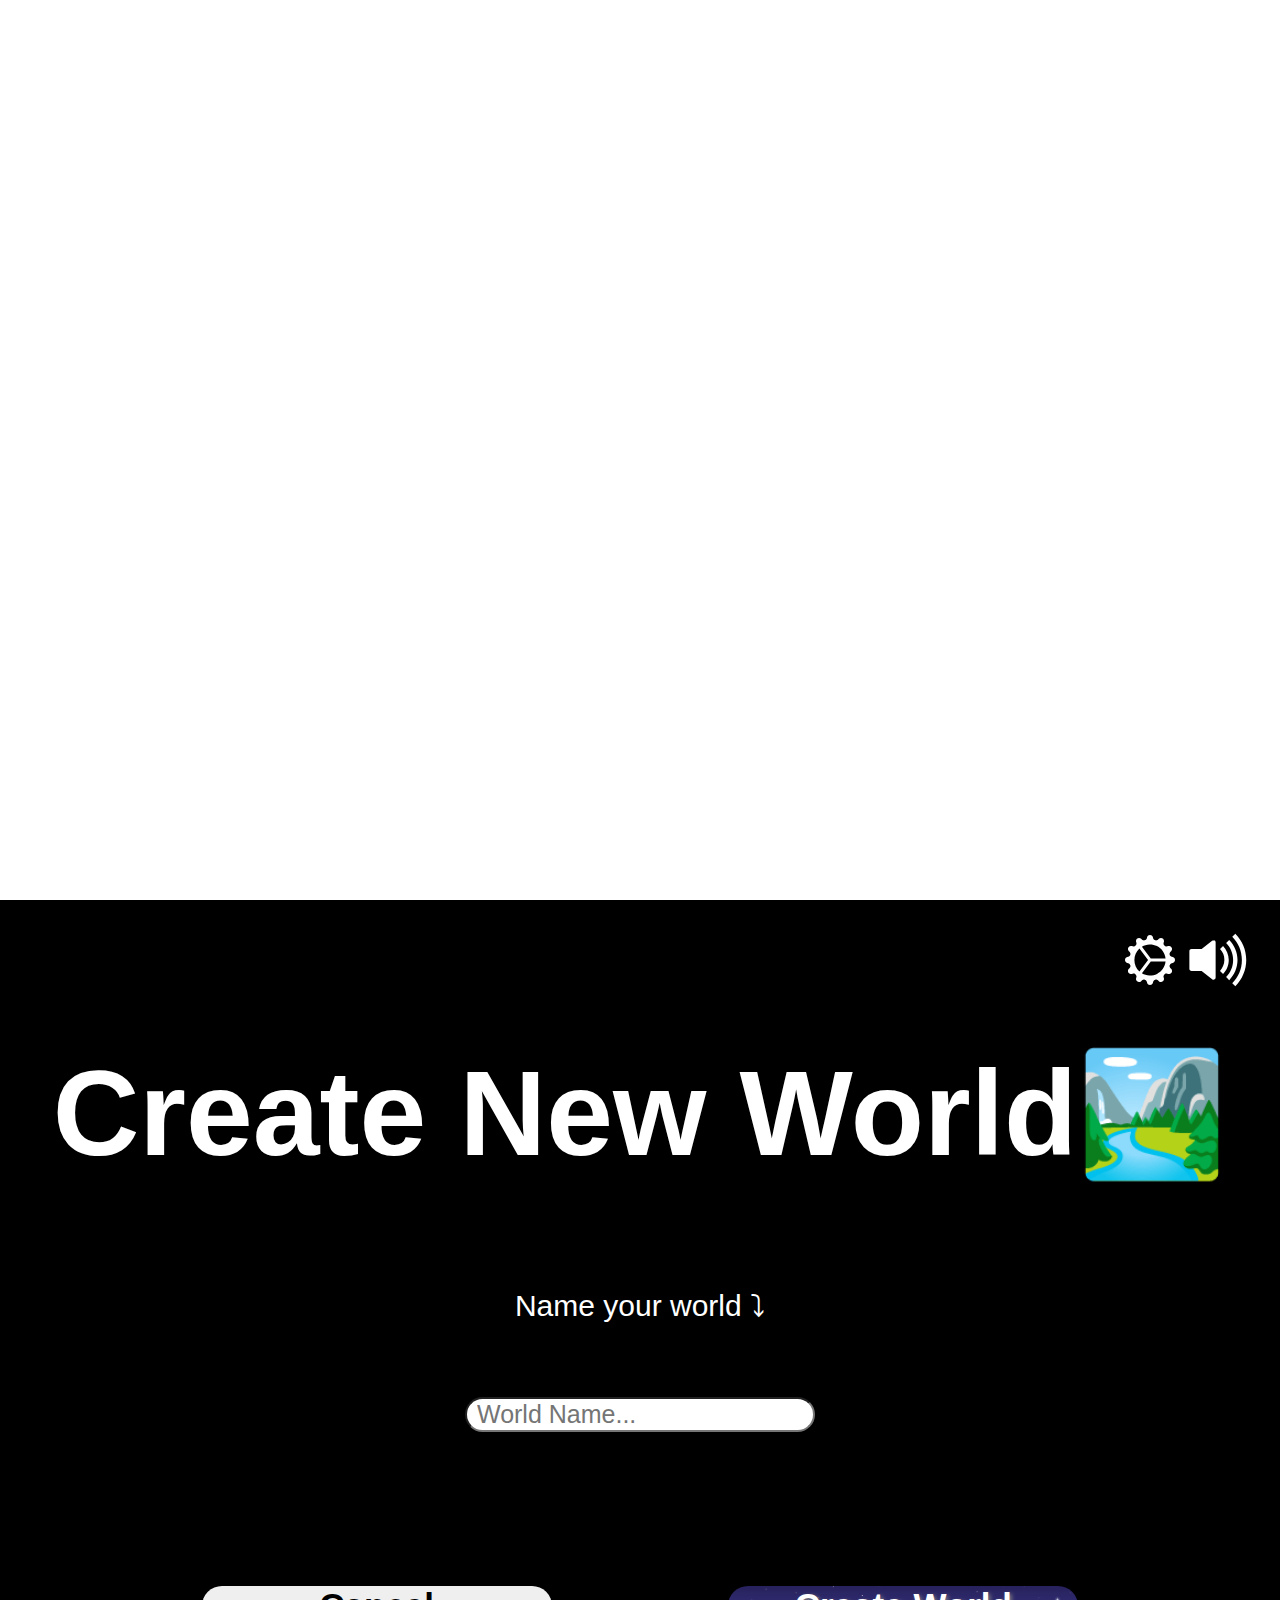
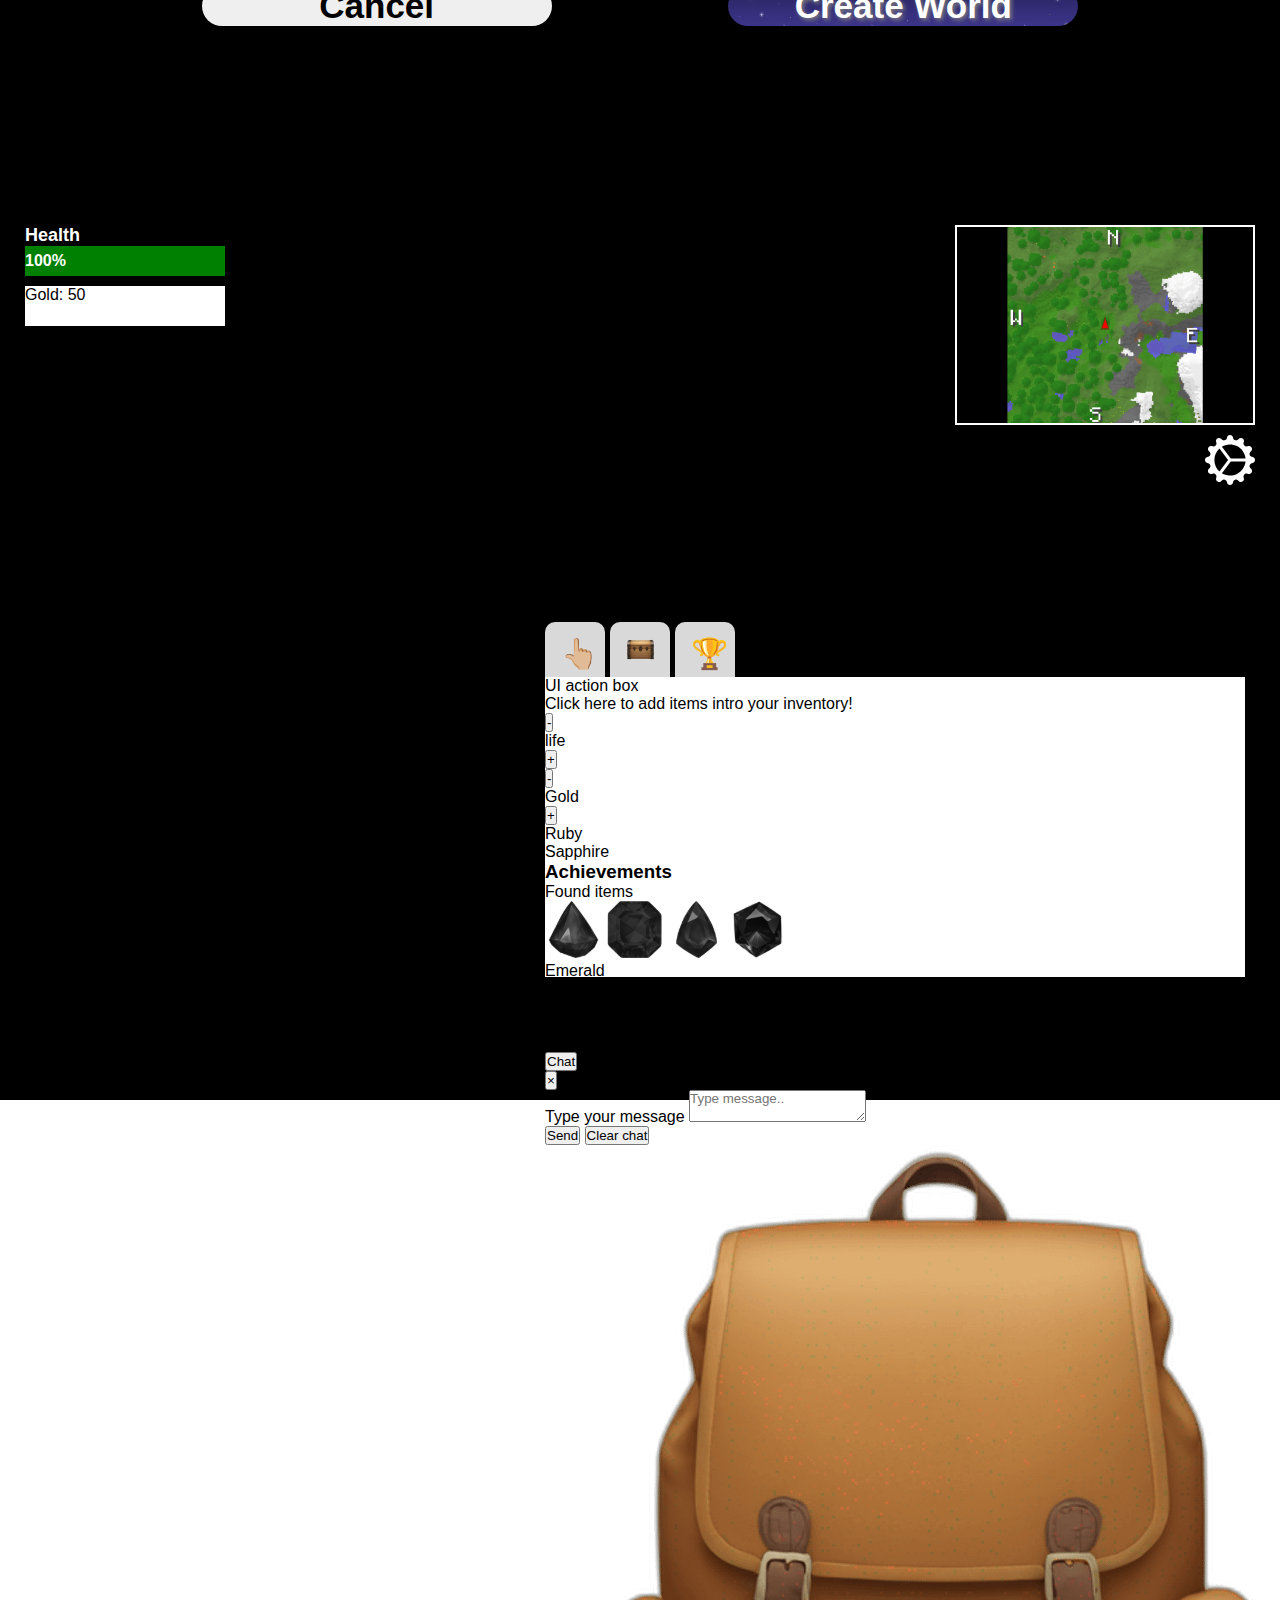
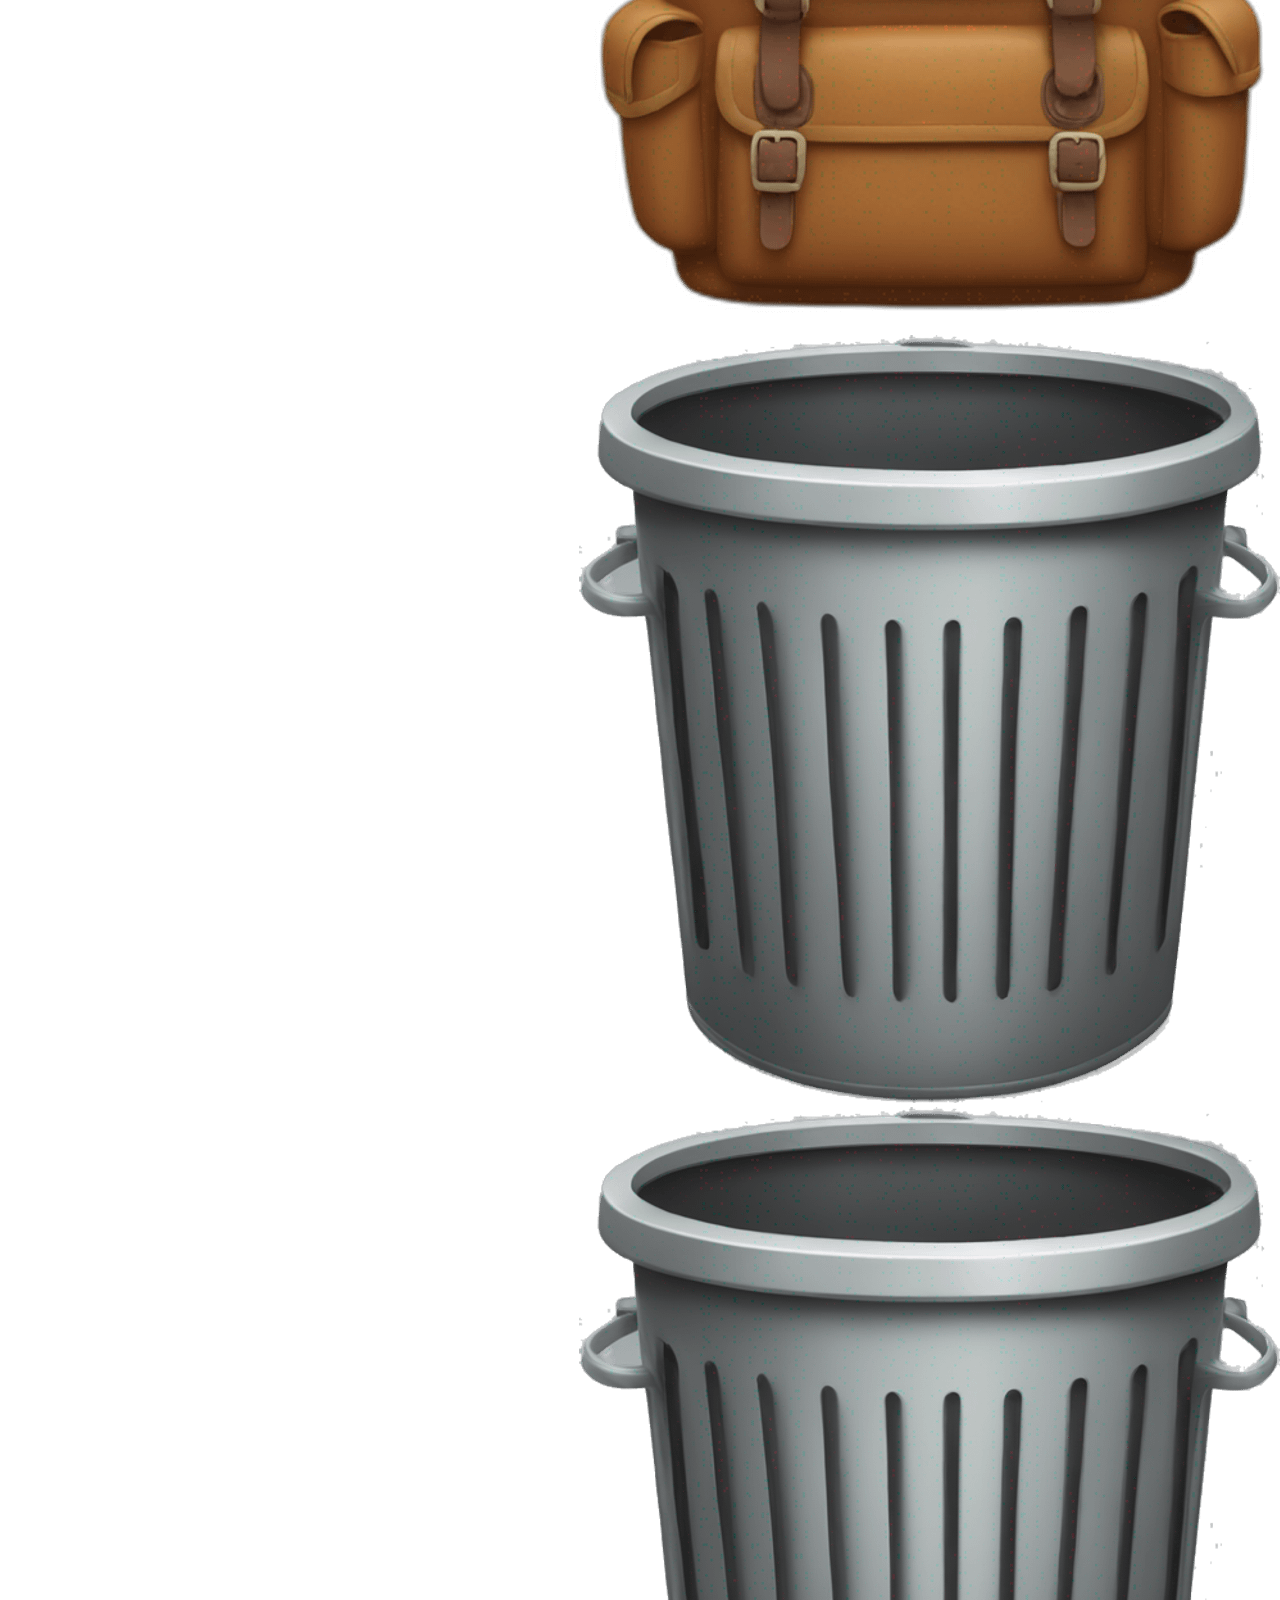
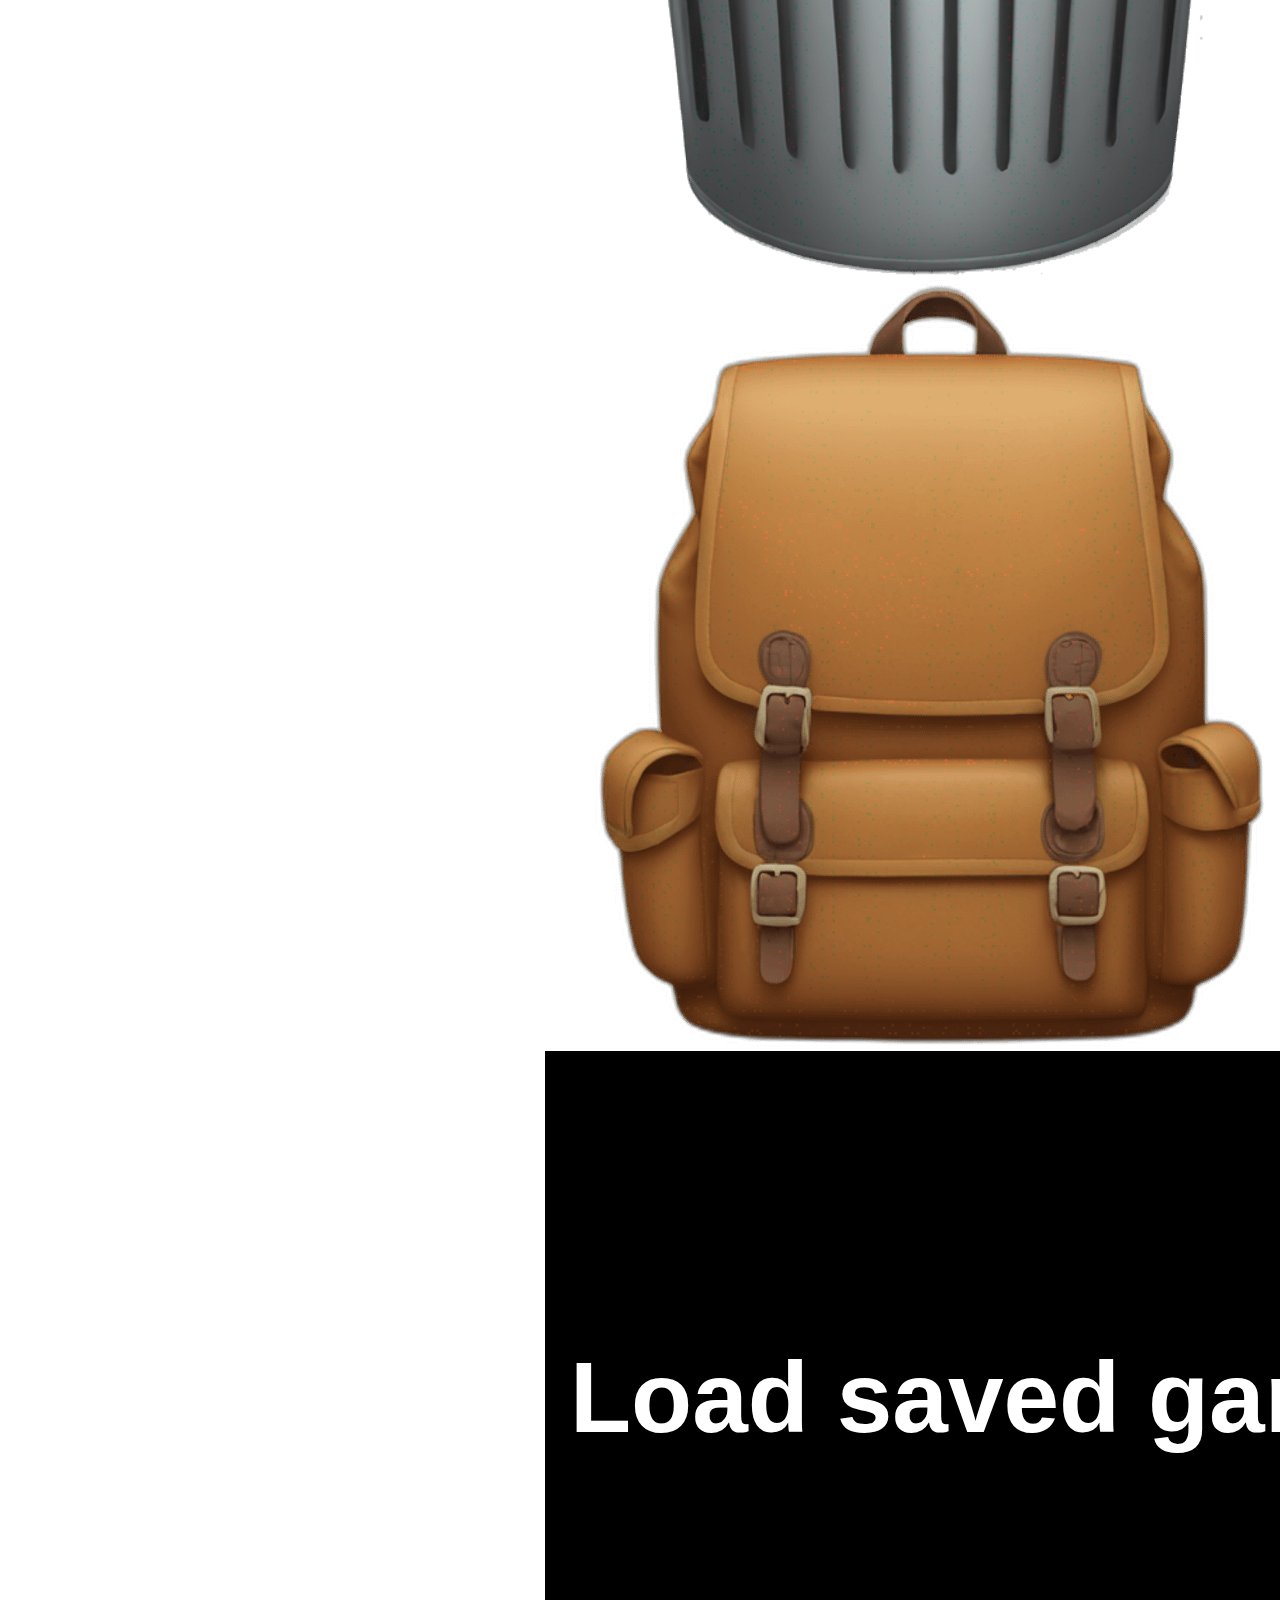
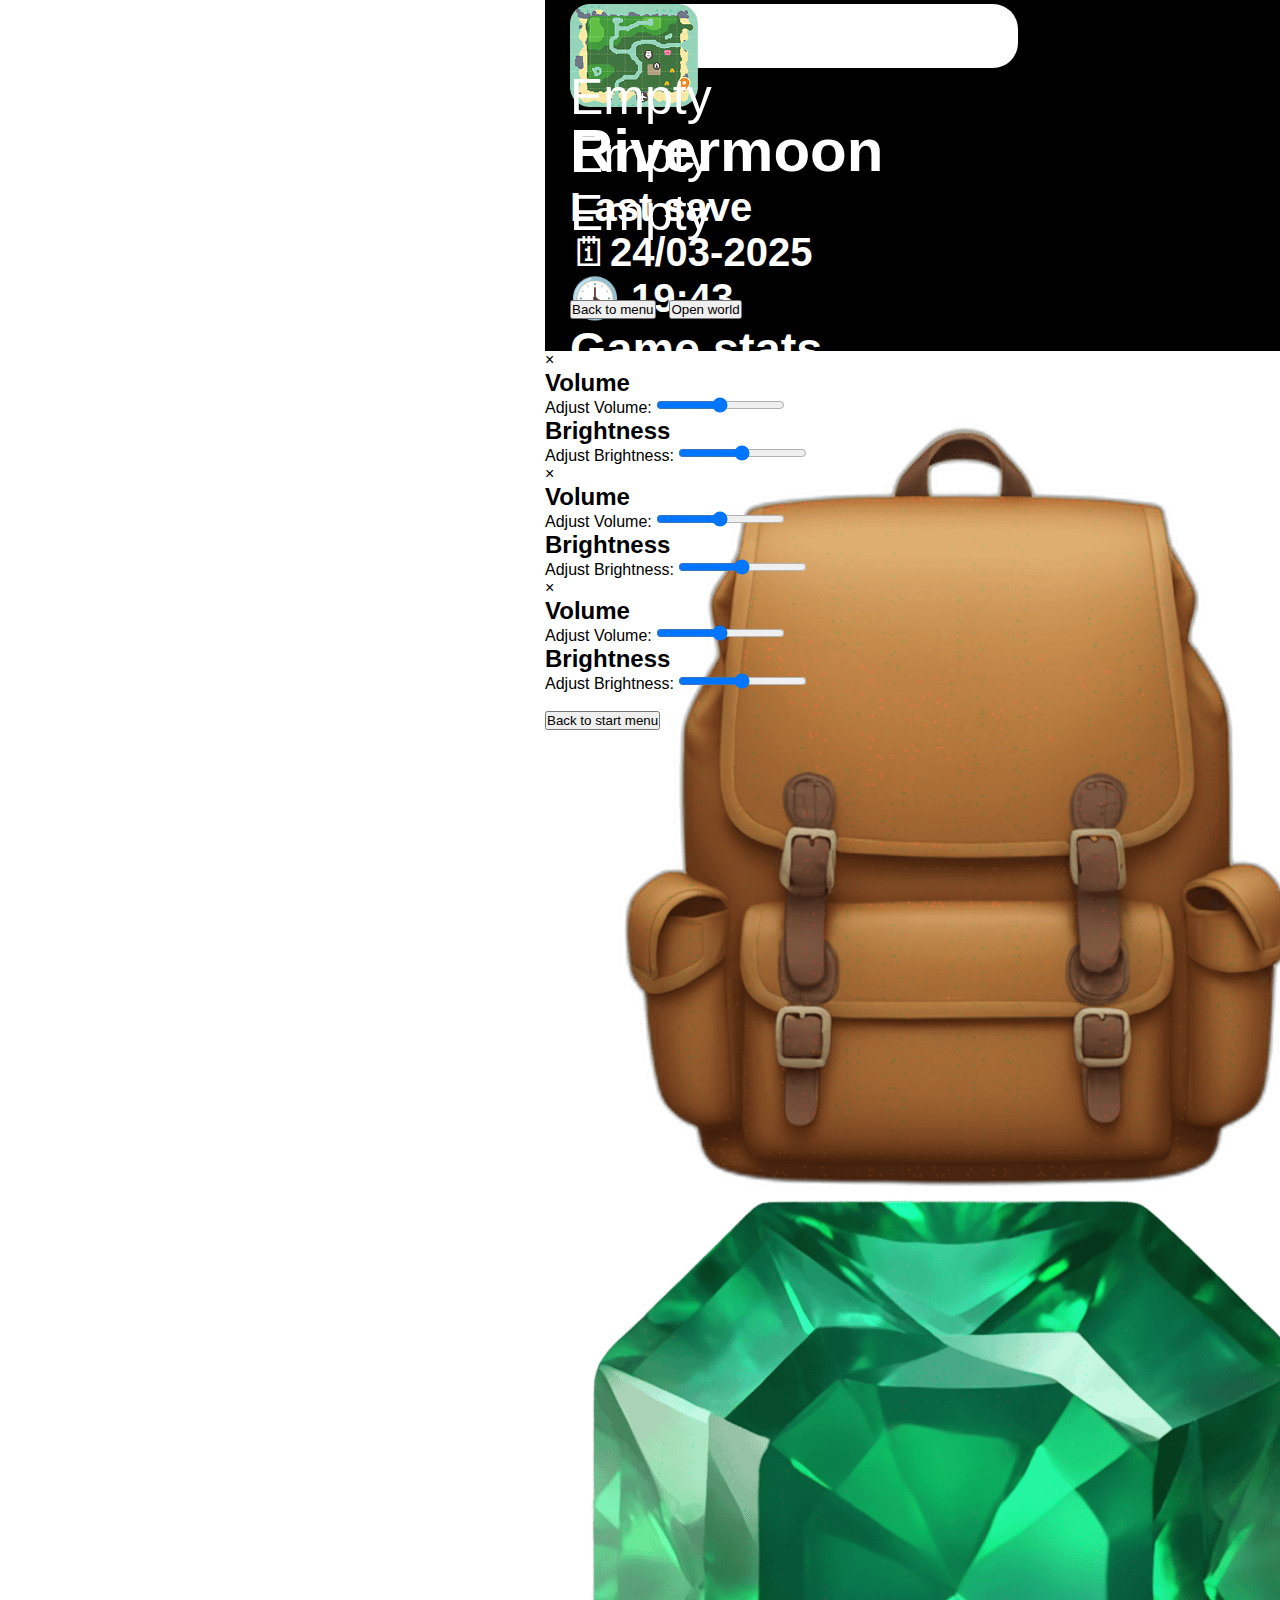
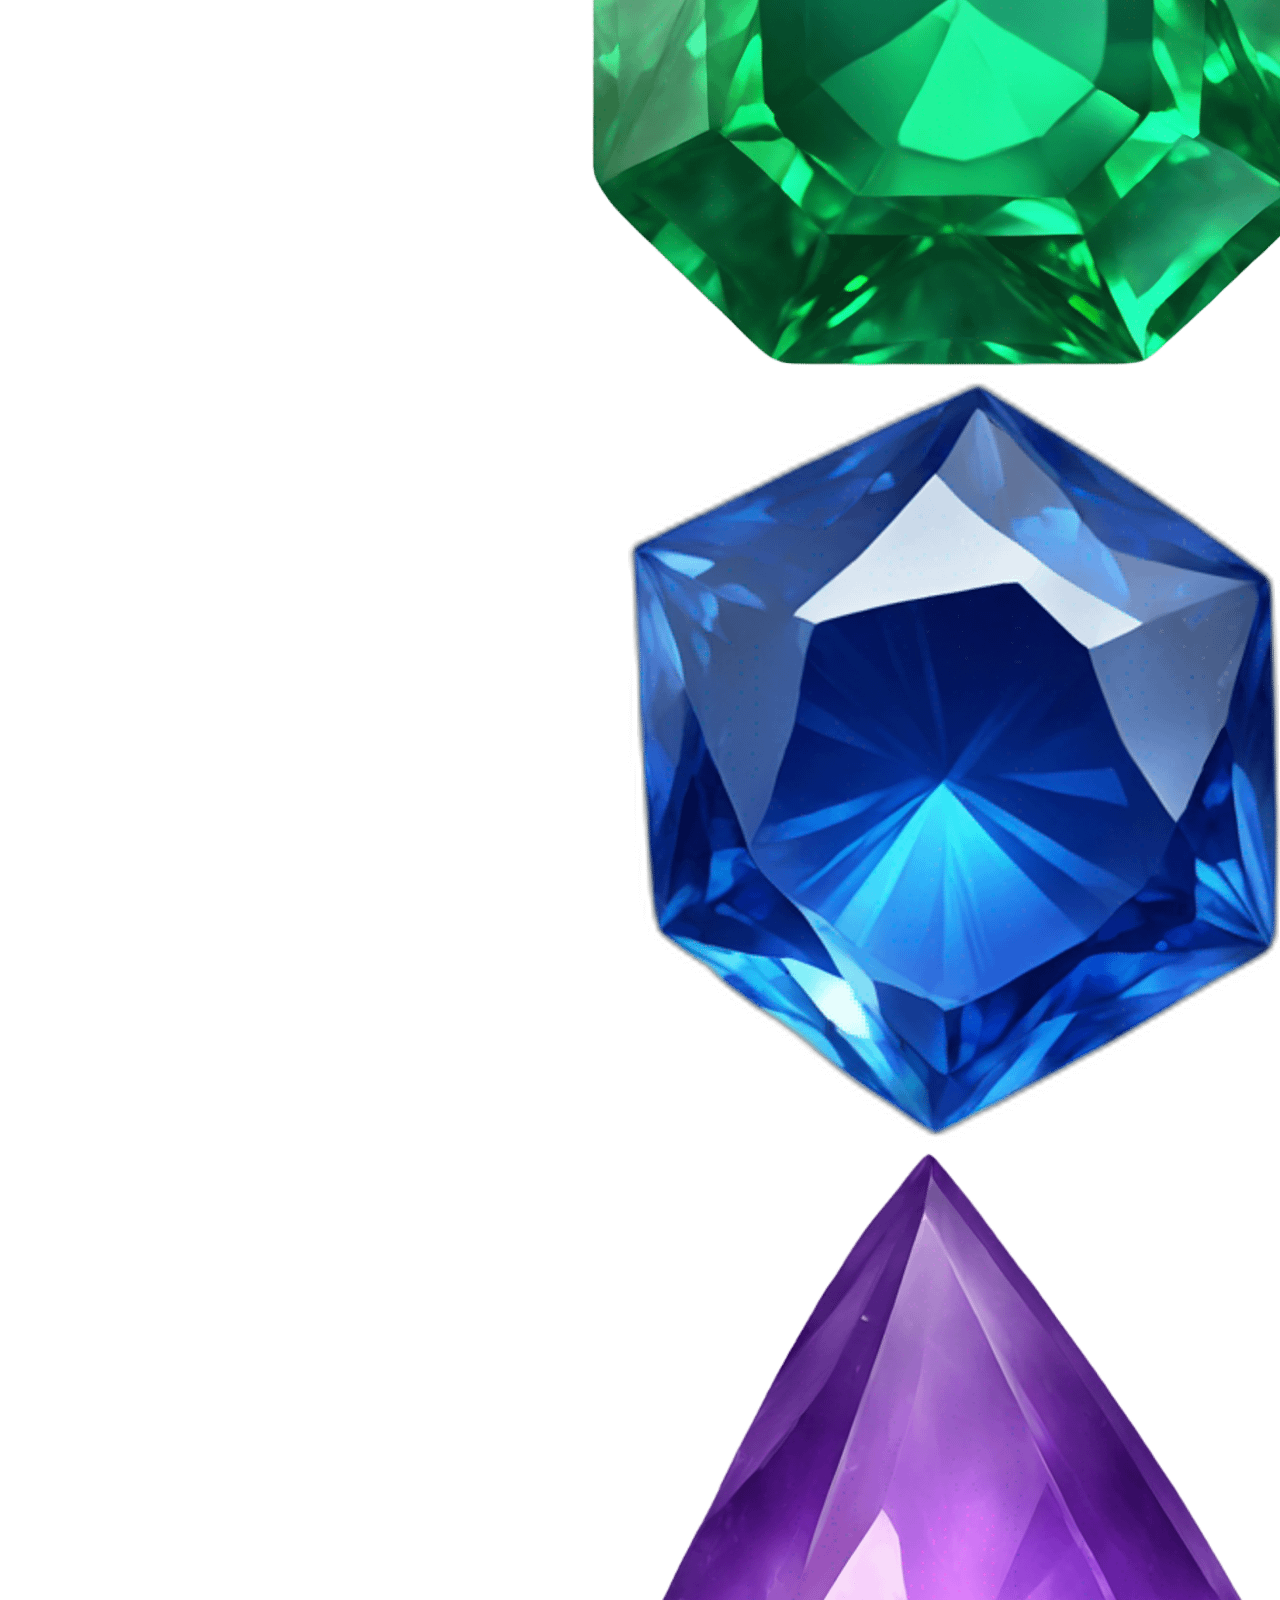
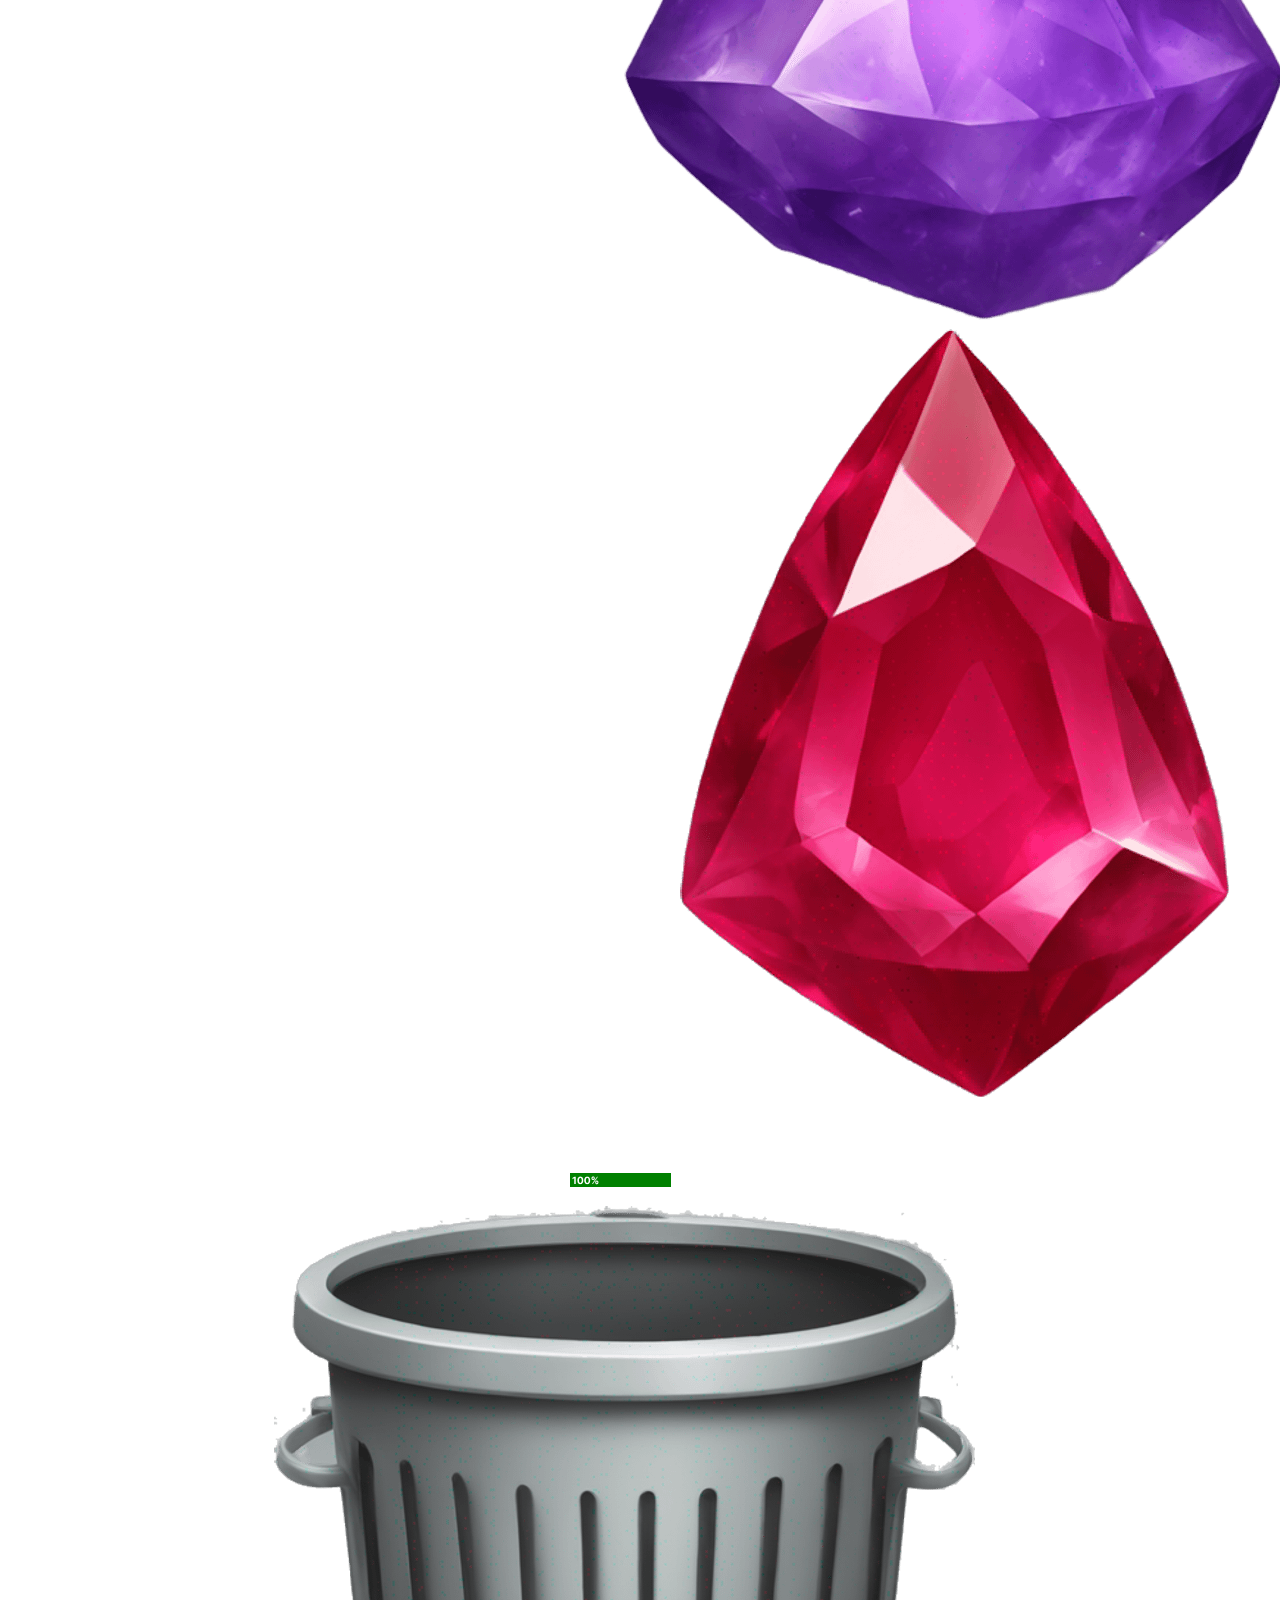
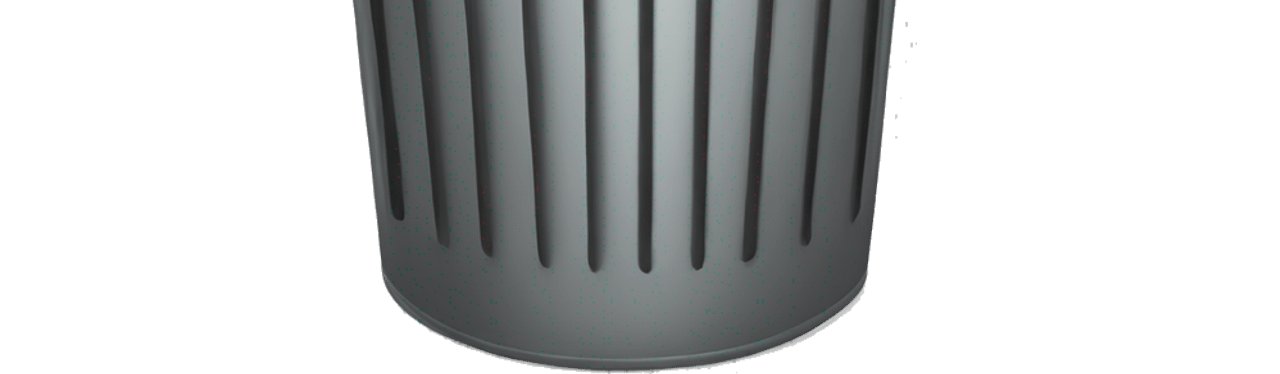
==== commit 430292b9: "Merge branch 'main' into updates" ====
--- a/index.html
+++ b/index.html
@@ -77,6 +77,7 @@
 
 </div>
 
+
 <div class="gameScreen">
 
     <div class="top">
@@ -121,9 +122,26 @@
     <div class="mid">
 
 
+        <div class="box-wrapper">
+            <div class="tap-container">
+                <button class="tabLink" onclick="openPage('Actions', this, '#737373')" id="defaultOpen">👆🏼</button>
+                <button class="tabLink" onclick="openPage('Chest', this, '#737373')"><img id="chest-icon"
+                                                                                          src="pics/chest-2.png"
+                                                                                          alt="chest"></button>
+                <button class="tabLink" onclick="openPage('Achievements', this, '#737373')">🏆</button>
+            </div>
+
+            <div id="Actions" class="tabContent">
+
+
         <div class="action-box">
 
+
+                <div class="tabContent-box">
+                    <div class="left-action-box">
+                        <div class="bar-box">
             <div class="tekst-box">
+
 
                 <div id="text">UI action box  </div>
                 <div id="text-guide">Click here to add items intro your inventory!</div>
@@ -151,6 +169,18 @@
 
                 </div>
 
+            </div>
+
+
+            <div id="Chest" class="tabContent">
+
+
+                </div>
+
+
+                <div class="tabContent-box">
+
+
 
                 <div class="items">
 
@@ -163,6 +193,26 @@
                             <div class="item-in-action-box"> Sapphire </div>
                         </div>
                     </div>
+
+                </div>
+            </div>
+
+
+            <div id="Achievements" class="tabContent">
+
+                <h3 class="tap-overskrift">Achievements</h3>
+
+                <div class="achievement-box">
+
+                    <div>
+
+                        <p class="achievement-text">Found items</p>
+                        <div class="found-items">
+
+                            <img data-item="Amethyst" src="pics/amethyst.svg" alt="">
+                            <img data-item="Emerald" src="pics/emerald.svg" alt="">
+                            <img data-item="Ruby" src="pics/ruby-gem.svg" alt="">
+                            <img data-item="Sapphire" src="pics/sapphire.svg" alt="">
 
                     <div class="action-box-items">
                         <div class="action-buttons">
@@ -228,7 +278,11 @@
 
 
 
+
+                    <img alt=" backpack for bigger inventory" id="backpack" draggable="false" src="pics/backpack.png">
+                </div>
         <div class="inventory-slots">
+
 
 
 
@@ -249,8 +303,13 @@
                 <div class="slot"></div>
             </div>
 
+
+            <div id="trash-container">
+                <img alt=" trash bin for items" id="trash-bin" draggable="false" src="pics/trash-can-with-no-lid.png">
+
             <div>
                 <img  alt=" backpack for bigger inventory" id="backpack" draggable="false" src="pics/backpack.png">
+
             </div>
 
         </div>
@@ -267,6 +326,115 @@
 
 
 </div>
+
+
+
+<!--------------------------------------------------Load game screen--------------------------------------------------->
+
+<div class="loadGameScreen">
+
+    <div class="icons">
+        <img class="settings" alt="settings" src="pics/GearWideConnected.svg" width="50px">
+
+        <div class="volumeToggle">
+            <img class="volumeOn" alt="volume on" src="pics/volumeOn.svg" width="70px">
+            <img class="volumeOff" alt="volume off" src="pics/volumeOff.svg" width="70px">
+        </div>
+    </div>
+
+    <div class="load-game-titel">
+        <h1>Load saved game</h1>
+    </div>
+
+
+    <div class="game-slots-container">
+
+        <div class="game-slots-box">
+
+            <div class="game-slot">
+
+                <div id="game-slot-one">
+                    <img class="slot-map" alt="" src="pics/slot-map.png">
+
+                    <div class="slot-titel">
+                        <h2>Rivermoon</h2>
+                        <p class="lastSave">Last save</p>
+                        <p class="slot-dato"> 🗓24/03-2025</p>
+                        <p class="slot-tid"> 🕓 19:43</p>
+                    </div>
+
+                    <div class="slot-grey-box">
+
+                        <div class="gameStats">
+                            <h3>Game stats</h3>
+                        </div>
+
+
+                        <div class="game-stats-container">
+
+                            <div>
+                                <div class="load-game-inventory">
+                                    <p>Inventory</p>
+                                    <img alt="" class="slot-backpack" src="pics/backpack.png ">
+                                </div>
+
+                                <div class="slot-items">
+                                    <img alt="" src="pics/emerald.png ">
+                                    <img alt="" src="pics/sapphire.png ">
+                                    <img alt="" src="pics/amethyst.png ">
+                                    <img alt="" src="pics/ruby-gem.png ">
+                                </div>
+
+                            </div>
+
+                            <div class="slot-health">
+                                <p>Health</p>
+                                <img alt="" src="pics/healthbar.png">
+                            </div>
+
+                        </div>
+
+                    </div>
+                    <div class="trashContainer">
+
+                    <img class="trash" alt="" src="pics/trash-can-with-no-lid.png">
+                    </div>
+
+                </div>
+
+                <p class="empty-slot-1"> Empty </p>
+
+            </div>
+
+            <div class="game-slot">
+
+                <div id="game-slot-two"></div>
+
+                <p class="empty-slot-2"> Empty </p>
+
+            </div>
+
+            <div class="game-slot">
+
+                <div id="game-slot-tre"></div>
+
+                <p class="empty-slot-3"> Empty </p>
+
+            </div>
+
+        </div>
+
+    </div>
+
+    <div class="load-game-buttons">
+        <button class="back-to-startmenu">Back to menu</button>
+        <button class="open-world-button">Open world</button>
+    </div>
+
+
+</div>
+
+<!------------------------------------------------- setting modals ---------------------------------------------------->
 
 <div class="startMenuScreenOverlay">
     <div class="setting-modal">
--- a/style.css
+++ b/style.css
@@ -157,6 +157,7 @@
         opacity: 0;
     }
 }
+
 .startMenuScreen{
     width: 100vw;
     height: 100vh;
@@ -186,6 +187,7 @@
 }
 .volumeOff{
     display: none;
+
     cursor: pointer;
 }
 
@@ -216,7 +218,7 @@
     cursor: pointer;
 }
 
-.newGame:hover, .loadGame:hover, .setting-start-menu-knap:hover, .settings:hover, .item-in-action-box:hover, .action-buttons-bars button:hover, .chat-toggle:hover{
+.newGame:hover, .loadGame:hover, .setting-start-menu-knap:hover, .settings:hover, .action-buttons-bars button:hover, .chat-toggle:hover{
 
     background-color: #989898;
 }
@@ -247,7 +249,7 @@
         justify-content: center;
         align-items: end;
         height: 115px;
-        font-size: 30px;
+        font-size: 25px;
     }
 
     #worldName {
@@ -319,6 +321,176 @@
             background-repeat: no-repeat;
         }
     }
+}
+
+
+
+/*-----------------------------------------------------load game screen-----------------------------------------------*/
+.loadGameScreen{
+    width: 100vw;
+    height: 100vh;
+    font-size: 50px;
+    color: white;
+    display: grid;
+    grid-template-rows: 1fr 1fr 1fr 0.2fr ;
+    gap: 20px;
+    padding: 25px;
+     background-color: black;
+}
+
+
+.load-game-titel{
+    cursor: pointer;
+}
+
+.titel{
+    width: 100%;
+    display: flex;
+    justify-content: center;
+    align-items: center;
+}
+
+.spilknapper{
+    display: flex;
+    flex-direction: column;
+    justify-content: center;
+    align-items: center;
+    gap: 20px;
+
+}
+.spilknapper button{
+    align-items: center;
+
+}
+
+.trashContainer {
+    display: flex;
+    flex-direction: column;
+    align-items: flex-end;
+    height: 100%;
+    justify-content: flex-start;
+    padding: 10px;
+}
+
+
+#game-slot-one{
+    width: 550px;
+    height: 100px;
+    background-color: white;
+
+    justify-content: center;
+    width: 448px;
+    height:64px;
+    font-size: 40px;
+    font-weight: 550;
+    border-radius: 25px;
+    border-style: none;
+    cursor: pointer;
+}
+
+.newGame:hover, .loadGame:hover, .setting-start-menu-knap:hover, .settings:hover, .item-in-action-box:hover, .action-buttons-bars button:hover, .chat-toggle:hover{
+
+    background-color: #989898;
+}
+
+.newGameScreen{
+    width: 100vw;
+    height: 100vh;
+    font-size: 60px;
+    color: white;
+    display: grid;
+    grid-template-rows: 0.5fr 1fr 1fr 1fr 1fr;
+    padding: 25px;
+    background-color: black;
+
+    .volumeToggle{
+        height: 70px;
+    }
+
+    .newWorld{
+        display: flex;
+        justify-content: center;
+        align-items: center;
+        gap: 10px;
+    }
+    .nameWorld{
+
+        display: flex;
+        justify-content: center;
+        align-items: end;
+        height: 115px;
+        font-size: 30px;
+    }
+
+    #worldName {
+        transition: outline 0.1s ease, box-shadow 0.1s ease, border-color 0.1s ease;
+
+    }
+    #worldName.error {
+        outline: 2px solid #FF5252;
+        box-shadow: 0 0 8px rgba(255, 82, 82, 0.5);
+        border-color: #FF5252;
+        opacity: 1;
+    }
+
+    #worldName.error-fade {
+        outline: 2px solid transparent;
+        box-shadow: 0 0 8px rgba(255, 82, 82, 0);
+        border-color: transparent;
+        transition: outline 1s ease, box-shadow 1s ease, border-color 1s ease;
+    }
+
+
+    .newWorldInput{
+        display: flex;
+        justify-content: center;
+        align-items: baseline;
+        height: 100px;
+        gap: 10px;
+        border-style: none;
+
+
+        #worldName{
+            width: 350px;
+            height: 35px;
+            font-size: 25px;
+            border-radius: 25px;
+            padding: 10px;
+        }
+    }
+    .newGameScreenButtons{
+        display: flex;
+        justify-content: space-evenly;
+        align-items: baseline;
+        height: 100%;
+
+        .newWorldButton, .cancelNewWorld{
+            display: flex;
+            justify-content: center;
+            align-items: center;
+            width: 350px;
+            height:40px;
+            font-size: 35px;
+            font-weight: 550;
+            border-radius: 25px;
+            border-style: none;
+            cursor: pointer;
+        }
+        .newWorldButton{
+            background-image: url("pics/night.jpg") ;
+            background-size: cover;
+            background-position: center;
+            background-repeat: no-repeat;
+            color: white;
+            text-shadow: 2px 2px 4px gray;
+        }
+        .newWorldButton:hover{
+            background-image: url("pics/day.png") ;
+            background-size: cover;
+            background-position: center;
+            background-repeat: no-repeat;
+        }
+    }
 
 
 
@@ -406,13 +578,10 @@
     display: block;
 }
 
-
-
 .setting-box{
     display: flex;
     justify-content: end;
 }
-
 
 .mid{
     display: flex;
@@ -426,12 +595,63 @@
     background-color: white;
 }
 
+
+.tap-container {
+    display: flex;
+    align-items: center;
+    gap: 5px;
+}
+.tabLink {
+    background-color: #D9D9D9;
+    color: white;
+    border-top-left-radius: 10px;
+    border-top-right-radius: 10px;
+    outline: none;
+    cursor: pointer;
+    padding: 14px 16px;
+    font-size: 30px;
+    width:60px;
+    height: 55px;
+    border-style: none;
+
 .action-buttons-container {
     display: flex;
     flex-direction: column;
     gap: 15px;
     align-items: center;
     justify-content: center;
+
+
+
+}
+.tabLink:hover {
+    background-color: #777;
+}
+
+#chest-icon{
+    width: 100%;
+    height: 100%;
+    object-fit: contain;
+
+
+}
+
+.tabContent {
+    margin-top: 0;
+    border-top: none;
+
+    width: 600px;
+    height: 410px;
+    color: white;
+    display: none;
+    padding: 20px;
+}
+
+
+#Actions, #Chest, #Achievements {background-color: #737373 ;}
+
+.tabContent-box{
+
 }
 
 .action-buttons{
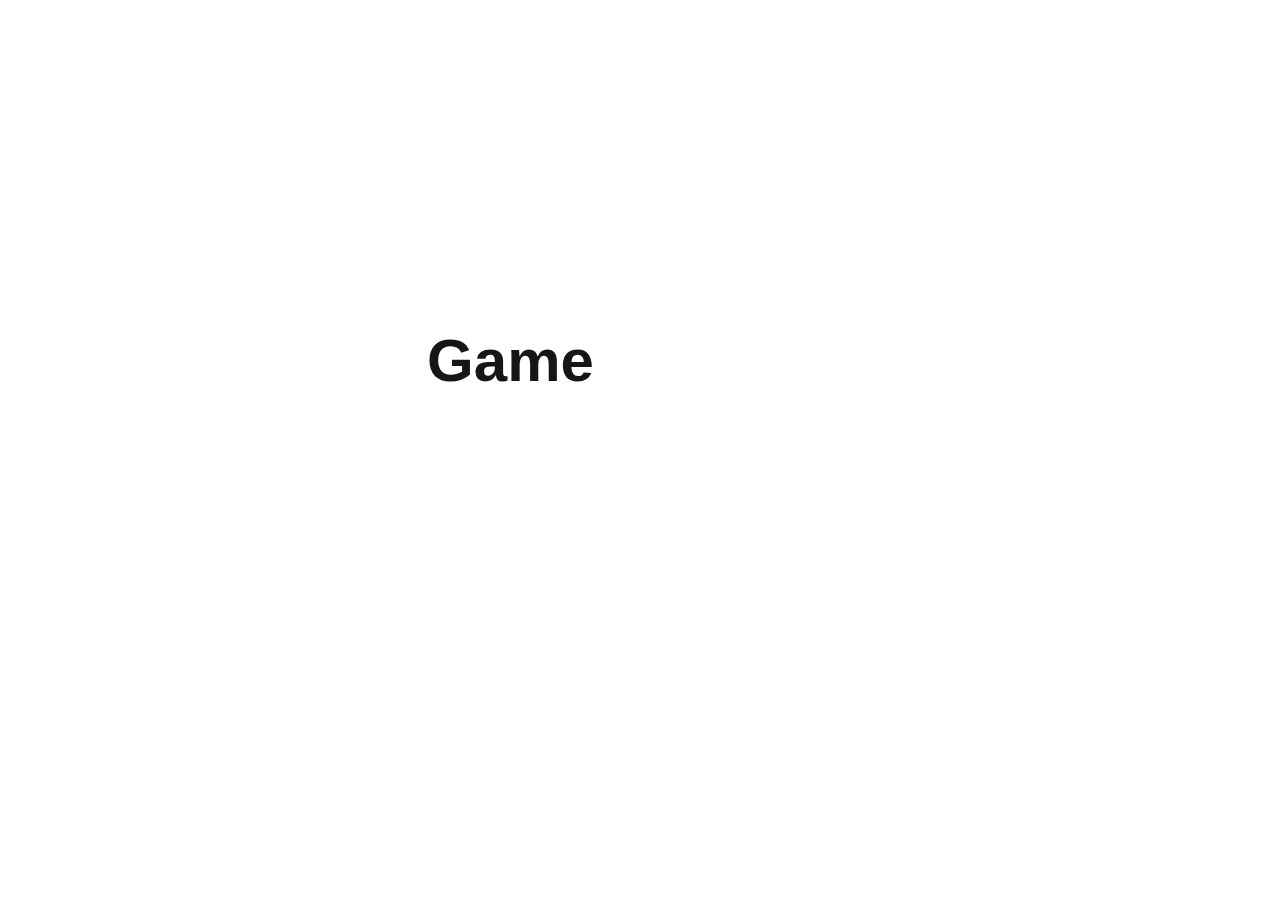
==== commit 5af26182: "Fixed shit" ====
--- a/index.html
+++ b/index.html
@@ -18,13 +18,13 @@
 <div class="startMenuScreen">
     <div class="icons">
         <img class="settings" alt="settings" src="pics/GearWideConnected.svg" width="50px">
+
         <div class="volumeToggle">
             <img class="volumeOn" alt="volume on" src="pics/volumeOn.svg" width="70px">
             <img class="volumeOff" alt="volume off" src="pics/volumeOff.svg" width="70px">
         </div>
-
-
-    </div>
+    </div>
+
     <div class="titel">
         <h1>Game Menu</h1>
     </div>
@@ -77,6 +77,111 @@
 
 </div>
 
+<!--------------------------------------------------Load game screen--------------------------------------------------->
+
+<div class="loadGameScreen">
+
+    <div class="icons">
+        <img class="settings" alt="settings" src="pics/GearWideConnected.svg" width="50px">
+
+        <div class="volumeToggle">
+            <img class="volumeOn" alt="volume on" src="pics/volumeOn.svg" width="70px">
+            <img class="volumeOff" alt="volume off" src="pics/volumeOff.svg" width="70px">
+        </div>
+    </div>
+
+
+    <div class="load-game-titel">
+        <h1>Load saved game</h1>
+    </div>
+
+
+    <div class="game-slots-container">
+
+        <div class="game-slots-box">
+
+            <div class="game-slot">
+
+                <div id="game-slot-one">
+                    <img class="slot-map" alt="" src="pics/slot-map.png">
+
+                    <div class="slot-titel">
+                        <h2>Rivermoon</h2>
+                        <p class="lastSave">Last save</p>
+                        <p class="slot-dato"> 🗓24/03-2025</p>
+                        <p class="slot-tid"> 🕓 19:43</p>
+                    </div>
+
+                    <div class="slot-grey-box">
+
+                        <div class="gameStats">
+                            <h3>Game stats</h3>
+                        </div>
+
+
+                        <div class="game-stats-container">
+
+                            <div>
+                                <div class="load-game-inventory">
+                                    <p>Inventory</p>
+                                    <img alt="" class="slot-backpack" src="pics/backpack.png ">
+                                </div>
+
+                                <div class="slot-items">
+                                    <img alt="" src="pics/emerald.png ">
+                                    <img alt="" src="pics/sapphire.png ">
+                                    <img alt="" src="pics/amethyst.png ">
+                                    <img alt="" src="pics/ruby-gem.png ">
+                                </div>
+
+                            </div>
+
+                            <div class="slot-health">
+                                <p>Health</p>
+                                <img alt="" src="pics/healthbar.png">
+                            </div>
+
+                        </div>
+
+                    </div>
+                    <div class="trashContainer">
+
+                        <img class="trash" alt="" src="pics/trash-can-with-no-lid.png">
+                    </div>
+
+                </div>
+
+                <p class="empty-slot-1"> Empty </p>
+
+            </div>
+
+            <div class="game-slot">
+
+                <div id="game-slot-two"></div>
+
+                <p class="empty-slot-2"> Empty </p>
+
+            </div>
+
+            <div class="game-slot">
+
+                <div id="game-slot-tre"></div>
+
+                <p class="empty-slot-3"> Empty </p>
+
+            </div>
+
+        </div>
+
+    </div>
+
+    <div class="load-game-buttons">
+        <button class="back-to-startmenu">Back to menu</button>
+        <button class="open-world-button">Open world</button>
+    </div>
+
+
+</div>
 
 <div class="gameScreen">
 
@@ -120,7 +225,6 @@
     </div>
 
     <div class="mid">
-
 
         <div class="box-wrapper">
             <div class="tap-container">
@@ -133,40 +237,82 @@
 
             <div id="Actions" class="tabContent">
 
-
-        <div class="action-box">
-
+                <h3 class="tap-overskrift">UI Action box</h3>
 
                 <div class="tabContent-box">
                     <div class="left-action-box">
                         <div class="bar-box">
-            <div class="tekst-box">
-
-
-                <div id="text">UI action box  </div>
-                <div id="text-guide">Click here to add items intro your inventory!</div>
-
-
-            </div>
-
-            <div class="action-box-container">
-
-                <div class="action-buttons-container">
-
-                    <div class="life-gold-container"></div>
-
-                    <div class="action-buttons-bars">
-                        <button class="minusKnap">-</button>
-                        <div> life </div>
-                        <button class="plusKnap">+</button>
-                    </div>
-
-                    <div class="action-buttons-bars">
-                        <button class="minusKnapGold">-</button>
-                        <div> Gold </div>
-                        <button class="plusKnapGold">+</button>
-                    </div>
-
+
+                            <div class="action-buttons-bars">
+                                <button class="minusKnap">-</button>
+                                <div> life</div>
+                                <button class="plusKnap">+</button>
+                            </div>
+
+                            <div class="action-buttons-bars">
+                                <button class="minusKnapGold">-</button>
+                                <div> Gold</div>
+                                <button class="plusKnapGold">+</button>
+                            </div>
+
+                        </div>
+
+                        <div class="weapon-box">
+                            <h2 class="right-action-box-text">Weapons </h2>
+                            <div class="weapon-box-buttons">
+                                <div class="action-buttons">
+                                    <div class="item-in-action-box"> Sword</div>
+                                    <div></div>
+                                </div>
+
+                                <div class="action-buttons">
+                                    <div class="item-in-action-box"> Axe</div>
+                                    <div></div>
+                                </div>
+
+                                <div class="action-buttons">
+                                    <div class="item-in-action-box"> Bombs</div>
+                                    <div></div>
+                                </div>
+
+                            </div>
+
+                        </div>
+
+                    </div>
+
+                    <div class="right-action-box">
+
+                        <h2 class="right-action-box-text">Try dragging items in the trash <br> <br> 0r split items by
+                            shift-clicking! <br> <br> Play around, see what else is possible!</h2>
+
+                        <div class="items">
+
+                            <div class="action-box-items">
+                                <div class="action-buttons">
+                                    <div class="item-in-action-box"> Ruby</div>
+                                    <div></div>
+                                </div>
+                                <div class="action-buttons">
+                                    <div class="item-in-action-box"> Sapphire</div>
+                                </div>
+                            </div>
+
+                            <div class="action-box-items">
+                                <div class="action-buttons">
+                                    <div class="item-in-action-box"> Emerald</div>
+                                </div>
+
+                                <div class="action-buttons">
+                                    <div class="item-in-action-box"> Amethyst</div>
+                                </div>
+
+                            </div>
+
+
+                        </div>
+
+                    </div>
                 </div>
 
             </div>
@@ -174,26 +320,41 @@
 
             <div id="Chest" class="tabContent">
 
-
-                </div>
-
+                <h3 class="tap-overskrift">Chest</h3>
 
                 <div class="tabContent-box">
 
-
-
-                <div class="items">
-
-                    <div class="action-box-items">
-                        <div class="action-buttons">
-                            <div class="item-in-action-box"> Ruby </div>
-                            <div></div>
-                        </div>
-                        <div class="action-buttons">
-                            <div class="item-in-action-box"> Sapphire </div>
-                        </div>
-                    </div>
-
+                    <div class="chest-item-box">
+
+                        <div class="inventory" id="top-row-inventory">
+                            <div class="slot"></div>
+                            <div class="slot"></div>
+                            <div class="slot"></div>
+                            <div class="slot"></div>
+                            <div class="slot"></div>
+                            <div class="slot"></div>
+                        </div>
+
+                        <div class="inventory" id="middle-row-inventory">
+                            <div class="slot"></div>
+                            <div class="slot"></div>
+                            <div class="slot"></div>
+                            <div class="slot"></div>
+                            <div class="slot"></div>
+                            <div class="slot"></div>
+                        </div>
+
+                        <div class="inventory" id="bottom-row-inventory">
+                            <div class="slot"></div>
+                            <div class="slot"></div>
+                            <div class="slot"></div>
+                            <div class="slot"></div>
+                            <div class="slot"></div>
+                            <div class="slot"></div>
+                        </div>
+
+
+                    </div>
                 </div>
             </div>
 
@@ -214,30 +375,23 @@
                             <img data-item="Ruby" src="pics/ruby-gem.svg" alt="">
                             <img data-item="Sapphire" src="pics/sapphire.svg" alt="">
 
-                    <div class="action-box-items">
-                        <div class="action-buttons">
-                            <div class="item-in-action-box"> Emerald </div>
-                        </div>
-
-                        <div class="action-buttons">
-                            <div class="item-in-action-box"> Amethyst </div>
-                        </div>
-
-                    </div>
-
-                </div>
-            </div>
-
-            <div class="tekst-box">
-
-                <div id="text-bottom"> </div>
-                <div id="text-guide-bottom">Try dragging items in the trash <br> or split items by shift-clicking! <br> play around, see what else is possible!</div>
-
-
-            </div>
-        </div>
-
-
+                        </div>
+
+                    </div>
+
+                    <div>
+                        <p class="achievement-text">Weapons found </p>
+                        <div class="weapons">
+
+
+                        </div>
+                    </div>
+
+                </div>
+
+            </div>
+
+        </div>
     </div>
 
 
@@ -275,42 +429,36 @@
         </div>
 
 
-
-
-
+        <div class="inventory-slots">
+
+
+            <div class="inventory-container">
+
+                <div class="inventory-tab">
 
                     <img alt=" backpack for bigger inventory" id="backpack" draggable="false" src="pics/backpack.png">
                 </div>
-        <div class="inventory-slots">
-
-
-
-
-
-            <div class="item-container"></div>
-
-            <br/>
+
+
+                <div class="item-box">
+
+                    <div class="inventory" id="inventory">
+                        <div class="slot"></div>
+                        <div class="slot"></div>
+                        <div class="slot"></div>
+                        <div class="slot"></div>
+                        <div class="slot"></div>
+                        <div class="slot"></div>
+                    </div>
+
+
+                </div>
+
+            </div>
 
             <div id="trash-container">
                 <img alt=" trash bin for items" id="trash-bin" draggable="false" src="pics/trash-can-with-no-lid.png">
             </div>
-            <div class="inventory" id="inventory">
-                <div class="slot"></div>
-                <div class="slot"></div>
-                <div class="slot"></div>
-                <div class="slot"></div>
-                <div class="slot"></div>
-                <div class="slot"></div>
-            </div>
-
-
-            <div id="trash-container">
-                <img alt=" trash bin for items" id="trash-bin" draggable="false" src="pics/trash-can-with-no-lid.png">
-
-            <div>
-                <img  alt=" backpack for bigger inventory" id="backpack" draggable="false" src="pics/backpack.png">
-
-            </div>
 
         </div>
 
@@ -327,112 +475,6 @@
 
 </div>
 
-
-
-<!--------------------------------------------------Load game screen--------------------------------------------------->
-
-<div class="loadGameScreen">
-
-    <div class="icons">
-        <img class="settings" alt="settings" src="pics/GearWideConnected.svg" width="50px">
-
-        <div class="volumeToggle">
-            <img class="volumeOn" alt="volume on" src="pics/volumeOn.svg" width="70px">
-            <img class="volumeOff" alt="volume off" src="pics/volumeOff.svg" width="70px">
-        </div>
-    </div>
-
-    <div class="load-game-titel">
-        <h1>Load saved game</h1>
-    </div>
-
-
-    <div class="game-slots-container">
-
-        <div class="game-slots-box">
-
-            <div class="game-slot">
-
-                <div id="game-slot-one">
-                    <img class="slot-map" alt="" src="pics/slot-map.png">
-
-                    <div class="slot-titel">
-                        <h2>Rivermoon</h2>
-                        <p class="lastSave">Last save</p>
-                        <p class="slot-dato"> 🗓24/03-2025</p>
-                        <p class="slot-tid"> 🕓 19:43</p>
-                    </div>
-
-                    <div class="slot-grey-box">
-
-                        <div class="gameStats">
-                            <h3>Game stats</h3>
-                        </div>
-
-
-                        <div class="game-stats-container">
-
-                            <div>
-                                <div class="load-game-inventory">
-                                    <p>Inventory</p>
-                                    <img alt="" class="slot-backpack" src="pics/backpack.png ">
-                                </div>
-
-                                <div class="slot-items">
-                                    <img alt="" src="pics/emerald.png ">
-                                    <img alt="" src="pics/sapphire.png ">
-                                    <img alt="" src="pics/amethyst.png ">
-                                    <img alt="" src="pics/ruby-gem.png ">
-                                </div>
-
-                            </div>
-
-                            <div class="slot-health">
-                                <p>Health</p>
-                                <img alt="" src="pics/healthbar.png">
-                            </div>
-
-                        </div>
-
-                    </div>
-                    <div class="trashContainer">
-
-                    <img class="trash" alt="" src="pics/trash-can-with-no-lid.png">
-                    </div>
-
-                </div>
-
-                <p class="empty-slot-1"> Empty </p>
-
-            </div>
-
-            <div class="game-slot">
-
-                <div id="game-slot-two"></div>
-
-                <p class="empty-slot-2"> Empty </p>
-
-            </div>
-
-            <div class="game-slot">
-
-                <div id="game-slot-tre"></div>
-
-                <p class="empty-slot-3"> Empty </p>
-
-            </div>
-
-        </div>
-
-    </div>
-
-    <div class="load-game-buttons">
-        <button class="back-to-startmenu">Back to menu</button>
-        <button class="open-world-button">Open world</button>
-    </div>
-
-
-</div>
 
 <!------------------------------------------------- setting modals ---------------------------------------------------->
 
@@ -475,7 +517,6 @@
     </div>
 </div>
 
-
 <div class="overlayGameScreen">
     <div class="setting-modal">
         <div class="x-button">&times;</div>
@@ -494,9 +535,33 @@
 
             <br>
 
-            <button class="setting-start-menu-knap"> Back to start menu </button>
-
-        </div>
+            <button class="setting-start-menu-knap"> Back to start menu</button>
+
+        </div>
+    </div>
+
+</div>
+
+<div class="loadGameScreenOverlay">
+    <div class="setting-modal">
+        <div class="x-button">&times;</div>
+
+        <div class="toggles">
+            <div class="volume-toggle">
+
+                <h2>Volume</h2>
+                <label for="volume-load-screen">Adjust Volume:</label>
+                <input type="range" min="1" max="100" value="50" class="slider" id="volume-load-screen">
+            </div>
+
+            <div class="brightness-toggle">
+                <h2>Brightness</h2>
+                <label for="brightness-load-screen">Adjust Brightness:</label>
+                <input type="range" min="1" max="100" value="50" class="slider" id="brightness-load-screen">
+            </div>
+
+        </div>
+
     </div>
 
 </div>
--- a/style.css
+++ b/style.css
@@ -187,7 +187,6 @@
 }
 .volumeOff{
     display: none;
-
     cursor: pointer;
 }
 
@@ -223,6 +222,7 @@
     background-color: #989898;
 }
 
+/*---------------------------------------------------- New game screen -----------------------------------------------*/
 .newGameScreen{
     width: 100vw;
     height: 100vh;
@@ -244,11 +244,10 @@
         gap: 10px;
     }
     .nameWorld{
-
         display: flex;
         justify-content: center;
         align-items: end;
-        height: 115px;
+        height: 160px;
         font-size: 25px;
     }
 
@@ -323,8 +322,6 @@
     }
 }
 
-
-
 /*-----------------------------------------------------load game screen-----------------------------------------------*/
 .loadGameScreen{
     width: 100vw;
@@ -332,35 +329,52 @@
     font-size: 50px;
     color: white;
     display: grid;
-    grid-template-rows: 1fr 1fr 1fr 0.2fr ;
-    gap: 20px;
-    padding: 25px;
-     background-color: black;
-}
-
+    grid-template-rows: 0.1fr 0.5fr 1fr 1fr ;
+    padding: 10px 25px;
+    background-color: black;
+}
 
 .load-game-titel{
-    cursor: pointer;
-}
-
-.titel{
-    width: 100%;
-    display: flex;
-    justify-content: center;
-    align-items: center;
-}
-
-.spilknapper{
-    display: flex;
-    flex-direction: column;
-    justify-content: center;
-    align-items: center;
-    gap: 20px;
-
-}
-.spilknapper button{
-    align-items: center;
-
+    width: 100%;
+    display: flex;
+    justify-content: center;
+    align-items: baseline;
+    height: 100%;
+}
+
+.game-slots-container{
+    display: flex;
+    justify-content: center;
+    align-items: center;
+    padding-top: 10px;
+}
+
+.empty-slot-1, .empty-slot-2, .empty-slot-3{
+    padding-left: 30px;
+}
+
+.empty-slot-1{
+    display: none;
+}
+.game-slots-box{
+    width:610px;
+    height: 420px;
+    background-color: #232323;
+    border-radius: 20px;
+    display: flex;
+    flex-direction: column;
+    justify-content: space-evenly;
+    align-items: center;
+}
+
+.game-slot{
+    width: 550px;
+    height: 100px;
+    background-color: #676767;
+    border-radius: 25px;
+    font-size: 20px;
+    display: flex;
+    align-items: center;
 }
 
 .trashContainer {
@@ -377,125 +391,127 @@
     width: 550px;
     height: 100px;
     background-color: white;
-
-    justify-content: center;
-    width: 448px;
-    height:64px;
-    font-size: 40px;
-    font-weight: 550;
     border-radius: 25px;
+    cursor: pointer;
+}
+
+#game-slot-two{
+    width: 550px;
+    height: 100px;
+    background-color: white;
+    border-radius: 25px;
+    display: none;
+}
+
+#game-slot-tre{
+    width: 550px;
+    height: 100px;
+    background-color: white;
+    border-radius: 25px;
+    display: none;
+}
+
+.load-game-buttons{
+    display: flex;
+    justify-content: space-evenly;
+    align-items: center;
+    height: 100px;
+
+}
+
+.back-to-startmenu, .open-world-button {
+    background-color: white;
+    width: 400px;
+    height: 50px;
     border-style: none;
-    cursor: pointer;
-}
-
-.newGame:hover, .loadGame:hover, .setting-start-menu-knap:hover, .settings:hover, .item-in-action-box:hover, .action-buttons-bars button:hover, .chat-toggle:hover{
-
+    border-radius: 25px;
+    font-size: 25px;
+    font-weight: bold;
+    cursor: pointer;
+
+}
+
+.back-to-startmenu:hover, .open-world-button:hover{
     background-color: #989898;
 }
 
-.newGameScreen{
-    width: 100vw;
-    height: 100vh;
-    font-size: 60px;
-    color: white;
-    display: grid;
-    grid-template-rows: 0.5fr 1fr 1fr 1fr 1fr;
-    padding: 25px;
-    background-color: black;
-
-    .volumeToggle{
-        height: 70px;
-    }
-
-    .newWorld{
-        display: flex;
-        justify-content: center;
-        align-items: center;
-        gap: 10px;
-    }
-    .nameWorld{
-
-        display: flex;
-        justify-content: center;
-        align-items: end;
-        height: 115px;
-        font-size: 30px;
-    }
-
-    #worldName {
-        transition: outline 0.1s ease, box-shadow 0.1s ease, border-color 0.1s ease;
-
-    }
-    #worldName.error {
-        outline: 2px solid #FF5252;
-        box-shadow: 0 0 8px rgba(255, 82, 82, 0.5);
-        border-color: #FF5252;
-        opacity: 1;
-    }
-
-    #worldName.error-fade {
-        outline: 2px solid transparent;
-        box-shadow: 0 0 8px rgba(255, 82, 82, 0);
-        border-color: transparent;
-        transition: outline 1s ease, box-shadow 1s ease, border-color 1s ease;
-    }
-
-
-    .newWorldInput{
-        display: flex;
-        justify-content: center;
-        align-items: baseline;
-        height: 100px;
-        gap: 10px;
-        border-style: none;
-
-
-        #worldName{
-            width: 350px;
-            height: 35px;
-            font-size: 25px;
-            border-radius: 25px;
-            padding: 10px;
-        }
-    }
-    .newGameScreenButtons{
-        display: flex;
-        justify-content: space-evenly;
-        align-items: baseline;
-        height: 100%;
-
-        .newWorldButton, .cancelNewWorld{
-            display: flex;
-            justify-content: center;
-            align-items: center;
-            width: 350px;
-            height:40px;
-            font-size: 35px;
-            font-weight: 550;
-            border-radius: 25px;
-            border-style: none;
-            cursor: pointer;
-        }
-        .newWorldButton{
-            background-image: url("pics/night.jpg") ;
-            background-size: cover;
-            background-position: center;
-            background-repeat: no-repeat;
-            color: white;
-            text-shadow: 2px 2px 4px gray;
-        }
-        .newWorldButton:hover{
-            background-image: url("pics/day.png") ;
-            background-size: cover;
-            background-position: center;
-            background-repeat: no-repeat;
-        }
-    }
-
-
-
-}
-
+#game-slot-one{
+    display: flex;
+    align-items: center;
+}
+.slot-map{
+    height:80px;
+    padding-left: 10px;
+}
+
+.slot-titel{
+    display: flex;
+    flex-direction: column;
+    color: black;
+    font-size: 11px;
+    width: 100px;
+    padding-left: 10px;
+}
+
+.slot-titel h2{
+    font-size: 16px;
+
+}
+
+.slot-grey-box{
+    background-color: #D9D9D9;
+    width: 250px;
+    height: 80px;
+    display: flex;
+    flex-direction: column;
+    margin-left: 50px;
+    border-radius: 20px;
+    color: black;
+}
+
+.game-stats-container{
+    display: flex;
+}
+
+.gameStats h3{
+    font-size: 12px;
+    padding: 7px 0 2px 10px;
+}
+.slot-backpack{
+    height: 12px;
+}
+
+.load-game-inventory{
+    display: flex;
+    align-items: center;
+    gap: 5px;
+    padding-left: 10px;
+}
+.load-game-inventory p{
+    font-size:12px ;
+}
+.slot-items{
+    padding-left: 10px;
+}
+.slot-items img{
+    height: 10px;
+}
+
+.slot-health{
+    padding-left: 20px;
+}
+
+.slot-health p{
+    font-size: 12px;
+}
+
+.trash{
+    height: 15px;
+    cursor:pointer;
+}
+/*--------------------------------------------------------------------------------------------------------------------*/
+
+/*----------------------------------------------------- Game screen --------------------------------------------------*/
 .gameScreen{
     width: 100vw;
     height: 100vh;
@@ -578,23 +594,24 @@
     display: block;
 }
 
+
 .setting-box{
     display: flex;
     justify-content: end;
 }
 
+
 .mid{
     display: flex;
-    align-items: center;
-    justify-content: center;
-}
-.action-box{
-    position: absolute;
-    width: 700px;
-    height: 300px;
-    background-color: white;
-}
-
+    flex-direction: column;
+    align-items: center;
+    justify-content: center;
+}
+
+.box-wrapper{
+position: absolute;
+    padding-bottom: 80px;
+}
 
 .tap-container {
     display: flex;
@@ -613,14 +630,9 @@
     width:60px;
     height: 55px;
     border-style: none;
-
-.action-buttons-container {
-    display: flex;
-    flex-direction: column;
-    gap: 15px;
-    align-items: center;
-    justify-content: center;
-
+    display: flex;
+    align-items: center;
+    justify-content: center;
 
 
 }
@@ -651,15 +663,47 @@
 #Actions, #Chest, #Achievements {background-color: #737373 ;}
 
 .tabContent-box{
-
-}
-
-.action-buttons{
-    display: flex;
-    align-items: center;
-    justify-content: center;
-    width: 100%;
-
+    display: flex;
+    gap: 25px;
+    justify-content: center;
+}
+
+.tap-overskrift{
+    font-size: 16px;
+    padding: 0 0 15px 10px;
+}
+
+.left-action-box{
+    display: flex;
+    flex-direction: column;
+    gap: 25px;
+}
+
+.bar-box{
+height: 80px;
+width: 180px;
+background-color: #9D9D9D;
+display: flex;
+flex-direction: column;
+align-items: center;
+justify-content: center;
+    gap: 5px;
+}
+
+.weapon-box{
+    width: 180px;
+    height: 220px;
+    background-color: #9D9D9D;
+   display: flex;
+    flex-direction: column;
+    justify-content: space-evenly;
+}
+
+.weapon-box-buttons{
+    display: flex;
+    flex-direction: column;
+  gap: 10px;
+    padding: 0 25px 25px 25px ;
 }
 .action-buttons-bars{
     display: flex;
@@ -668,7 +712,6 @@
     width: 100%;
     gap: 10px;
 }
-
 
 .action-buttons-bars button {
     width: 20px;
@@ -680,13 +723,48 @@
     align-items: center;
     justify-content: center;
     cursor: pointer;
-
-
 }
 
 .action-buttons-bars button:hover{
     background-color: #45a049;
 }
+
+.right-action-box{
+    width: 333px;
+    height: 325px;
+    background-color: #9D9D9D;
+    display: flex;
+    flex-direction: column;
+    justify-content: space-around;
+
+}
+
+.right-action-box-text{
+padding: 25px;
+    font-size: 14px;
+}
+.action-box-items {
+    display: flex;
+    flex-direction: column;
+    justify-content: center;
+    align-items: center;
+    width: 100%;
+    gap: 40px;
+}
+
+.action-box-container{
+    display: flex;
+    justify-content: space-evenly;
+}
+
+.action-buttons{
+    display: flex;
+    align-items: center;
+    justify-content: center;
+    width: 100%;
+
+}
+
 .item-in-action-box{
     background-color: grey;
     padding: 5px;
@@ -697,23 +775,50 @@
 
 }
 
-
-#text, #text-bottom{
-    width: 50%;
-}
-
-.tekst-box{
-    padding: 30px;
-    width: 100%;
-    display: flex;
-}
-
-#text-guide, #text-guide-bottom{
-
-}
+.item-in-action-box:hover{
+    background-color: #535353;
+}
+
+.chest-item-box{
+    width: 512px;
+    height: 305px;
+    background-color: #9D9D9D;
+    display: flex;
+    flex-direction: column;
+    justify-content: space-evenly;
+}
+
+.achievement-box{
+    display: flex;
+    flex-direction: column;
+    justify-content: center;
+    align-items: center;
+    padding: 0 25px;
+    gap: 25px;
+}
+
+.found-items, .weapons{
+   width: 482px;
+   height: 119px;
+   background-color: #9D9D9D;
+    display: flex;
+    justify-content: space-evenly;
+    align-items: center;
+
+}
+.found-items img{
+    width: 57px;
+    height: 57px;
+}
+.achievement-text{
+    padding-bottom: 5px;
+}
+
+
 .bottom{
     display: flex;
     padding-top: 50px;
+
 }
 
 
@@ -902,7 +1007,8 @@
 }
 
 #trash-bin {
-    height: 50px;
+  height: 50px;
+    padding-left: 20px;
 
 }
 
@@ -912,15 +1018,43 @@
     height: 100%
 }
 
-.item-container {
-    margin-top: 20px;
-    gap: 10px;
-    display: flex;
-}
+.item-box {
+    width: 430px;
+    height: 81px;
+    background-color: #737373;
+   display: flex;
+    justify-content: center;
+    align-items: center;
+}
+
+.inventory-container{
+    display: flex;
+    flex-direction: column;
+}
+
+
+.inventory-tab{
+    width:50px;
+    height: 45px;
+    border-top-left-radius: 10px;
+    border-top-right-radius: 10px;
+    border-style: none;
+    background-color: #737373;
+    display: flex;
+    justify-content: center;
+    align-items: center;
+}
+
+.inventory {
+    width: 500px;                 
+    display: flex;                
+    gap: 10px;                    
+    justify-content: center;
+}                                 
 
 #backpack{
-    height: 50px;
-    cursor: pointer;
+    height: 35px;
+
 }
 
 
@@ -941,6 +1075,7 @@
 .items{
     display: flex;
     gap: 20px;
+    padding: 24px;
 }
 
 
@@ -952,19 +1087,6 @@
 
 }
 
-.action-box-items {
-    display: flex;
-    flex-direction: column;
-    justify-content: center;
-    align-items: center;
-    width: 100%;
-    gap: 40px;
-}
-
-.action-box-container{
-    display: flex;
-    justify-content: space-evenly;
-}
 
 .collect-item {
     display: flex;
@@ -978,12 +1100,6 @@
     text-align: center;
 }
 
-.inventory {
-    width: 500px;
-    display: flex;
-    gap: 10px;
-    justify-content: center;
-}
 
 .slot {
     display: flex;
@@ -1062,7 +1178,7 @@
 }
 
 
-.overlayGameScreen, .startMenuScreenOverlay, .newGameScreenOverlay {
+.overlayGameScreen, .startMenuScreenOverlay, .newGameScreenOverlay, .loadGameScreenOverlay {
     width: 100vw;
     height: 100vh;
     background-color: rgba(0, 0, 0, 0.69);
